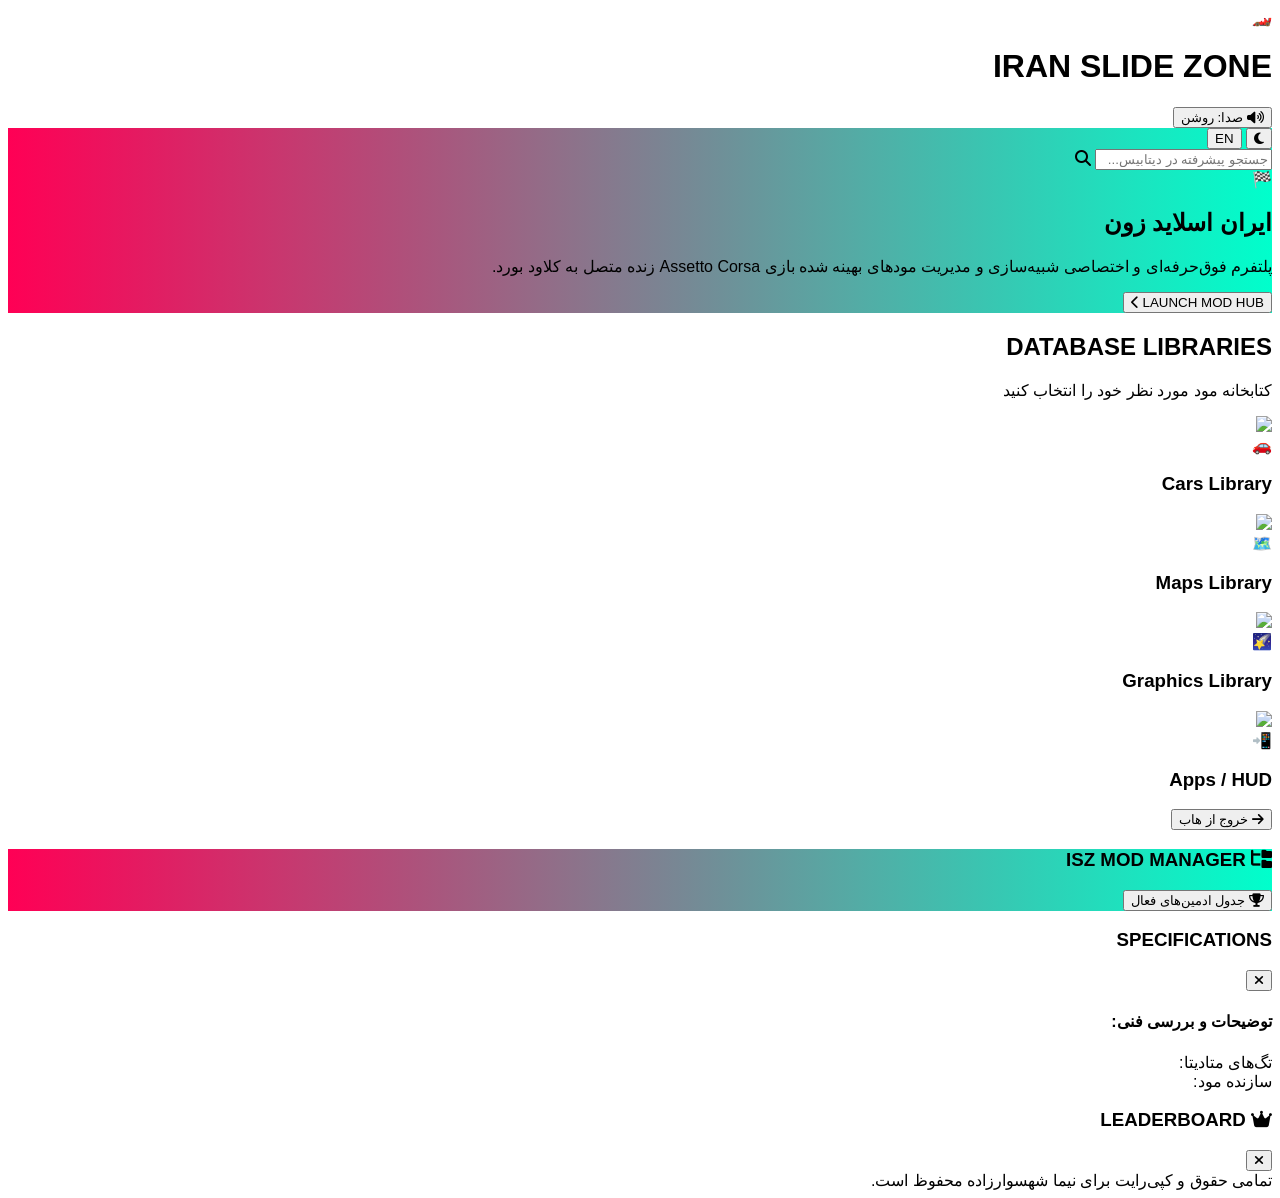
==== index.html @ c4ef74e3 "Update index.html" ====
<!DOCTYPE html>
<html lang="fa" dir="rtl" id="htmlTag">
<head>
    <meta charset="UTF-8">
    <meta name="viewport" content="width=device-width, initial-scale=1.0">
    <title>ایران اسلاید زون | Premium AC Mod Manager</title>
    <script src="https://cdn.tailwindcss.com"></script>
    <link rel="stylesheet" href="https://cdnjs.cloudflare.com/ajax/libs/font-awesome/6.4.0/css/all.min.css">
    <script>
        tailwind.config = {
            darkMode: 'class',
            theme: {
                extend: {
                    colors: {
                        zoneBg: '#06070d',
                        zoneBgLight: '#f8fafc',
                        zoneGlass: 'rgba(18, 20, 36, 0.65)',
                        zoneGlassLight: 'rgba(255, 255, 255, 0.75)',
                        zoneAccent: '#6366f1',
                        zoneGlow: '#818cf8'
                    }
                }
            }
        }
    </script>
    <style>
        @import url('https://v1.fontapi.ir/css/Yekan');
        
        * {
            box-sizing: border-box;
            user-select: none;
            -webkit-user-drag: none;
        }
        
        body { 
            font-family: 'Yekan', 'Segoe UI', sans-serif; 
            transition: background-color 0.4s ease, color 0.4s ease;
        }

        /* انیمیشن لودینگ جریان خطی نئونی گوگل */
        @keyframes neonFlow {
            0% { background-position: 0% 50%; }
            50% { background-position: 100% 50%; }
            100% { background-position: 0% 50%; }
        }

        .neon-line-border {
            position: relative;
            background: linear-gradient(90deg, #ff0055, #00ffcc, #7000ff, #ff0055);
            background-size: 300% 300%;
            animation: neonFlow 6s ease infinite;
        }

        /* اتصال تزیینی عنوان به اسلایدر */
        .hanging-string {
            position: absolute;
            bottom: -16px;
            left: 50%;
            transform: translateX(-50%);
            width: 2px;
            height: 16px;
            background: linear-gradient(to bottom, #6366f1, #00ffcc);
            z-index: 10;
        }

        .card-perspective {
            position: relative;
            width: 100%;
            height: 215px;
            padding: 3px;
            border-radius: 1.5rem;
        }
        
        .neon-card-flow {
            background: linear-gradient(135deg, #ff0055, #00ffcc, #7000ff, #ff0055);
            background-size: 400% 400%;
            animation: neonFlow 8s linear infinite;
        }

        .img-layer {
            position: absolute; inset: 3px; 
            border-radius: 1.3rem; overflow: hidden;
            box-shadow: 0 12px 30px rgba(0,0,0,0.5);
            background: #11121c;
            transition: transform 0.5s cubic-bezier(0.175, 0.885, 0.32, 1.1), opacity 0.4s ease;
        }

        .slanted-swap-out {
            transform: translate(120%, -20%) rotate(14deg) scale(0.88) !important;
            opacity: 0 !important;
        }

        .stagger-card {
            opacity: 0; transform: translateY(25px);
            animation: cardEntrance 0.5s cubic-bezier(0.16, 1, 0.3, 1) forwards;
        }
        @keyframes cardEntrance { to { opacity: 1; transform: translateY(0); } }

        .btn-download-unique {
            background: linear-gradient(135deg, #059669 0%, #10b981 100%);
            box-shadow: 0 4px 15px rgba(16, 185, 129, 0.3);
            transition: all 0.25s ease;
        }
        .btn-download-unique:hover {
            background: linear-gradient(135deg, #10b981 0%, #059669 100%);
            box-shadow: 0 6px 20px rgba(16, 185, 129, 0.5);
        }

        .sidebar-folder {
            backdrop-filter: blur(12px); -webkit-backdrop-filter: blur(12px);
        }

        .submenu-transition {
            max-height: 0; overflow: hidden;
            transition: max-height 0.4s cubic-bezier(0.16, 1, 0.3, 1);
        }
        .submenu-open { max-height: 500px; }

        .custom-scroll::-webkit-scrollbar { width: 3px; }
        .custom-scroll::-webkit-scrollbar-thumb { background: rgba(255,255,255,0.08); border-radius: 10px; }
    </style>
</head>
<body class="min-h-screen flex flex-col justify-between dark:bg-zoneBg bg-zoneBgLight dark:text-gray-100 text-gray-800 transition-colors duration-300">

    <div class="h-[3px] w-full neon-line-border z-50"></div>

    <header id="mainHeader" class="dark:bg-zoneBg/80 bg-white/80 backdrop-blur-xl sticky top-0 z-40 px-6 py-4 hidden border-b dark:border-white/5 border-black/5">
        <div class="max-w-[1600px] mx-auto flex flex-col sm:flex-row justify-between items-center gap-4">
            <div class="flex items-center gap-4">
                <div class="flex items-center gap-2 cursor-pointer" onclick="navigateTo('home')">
                    <span class="text-xl">🏎️</span>
                    <h1 id="headerLogoText" class="text-xs font-black tracking-widest bg-gradient-to-r from-indigo-500 to-purple-500 bg-clip-text text-transparent uppercase">IRAN SLIDE ZONE</h1>
                </div>
                <button id="audioToggleBtn" onclick="toggleMute()" class="text-gray-400 hover:text-gray-600 dark:hover:text-white text-[11px] dark:bg-white/5 bg-black/5 px-2.5 py-1 rounded-lg border dark:border-white/5 border-black/5 transition-all">
                    <i class="fas fa-volume-up ml-1"></i> <span id="lblAudioState">صدا: روشن</span>
                </button>
            </div>
            
            <div class="flex items-center gap-3 w-full sm:w-auto justify-end">
                <div class="p-[1px] rounded-xl neon-line-border">
                    <div class="flex items-center gap-1.5 dark:bg-[#06070d] bg-white p-1 rounded-xl shadow-inner">
                        <button onclick="toggleThemeMode()" id="themeBtn" class="w-8 h-8 rounded-lg flex items-center justify-center text-xs text-amber-400 hover:bg-black/5 dark:hover:bg-white/5 transition-all" title="Toggle Theme">
                            <i class="fas fa-moon"></i>
                        </button>
                        <button onclick="toggleLanguage()" id="langBtn" class="px-2.5 h-8 rounded-lg flex items-center justify-center text-[10px] font-black text-indigo-500 hover:bg-black/5 dark:hover:bg-white/5 transition-all" title="Change Language">
                            EN
                        </button>
                    </div>
                </div>
                <div class="relative w-full sm:w-72 p-[1px] rounded-xl neon-line-border">
                    <input type="text" id="searchBar" placeholder="جستجو پیشرفته در دیتابیس..." class="w-full dark:bg-[#06070d] bg-white rounded-xl px-4 py-2 pr-10 text-xs dark:text-white text-gray-900 focus:outline-none transition-all">
                    <i class="fas fa-search absolute left-3 top-3 text-gray-400 text-xs"></i>
                </div>
            </div>
        </div>
    </header>

    <section id="welcomePage" class="flex-1 flex flex-col items-center justify-center text-center px-4 py-12 hidden">
        <div class="max-w-xl p-[2px] rounded-3xl neon-line-border">
            <div class="dark:bg-zoneBg bg-white p-12 rounded-3xl shadow-2xl backdrop-blur-2xl">
                <span class="text-5xl inline-block mb-4">🏁</span>
                <h2 id="welcomeTitle" class="text-2xl font-black mb-3">ایران اسلاید زون</h2>
                <p id="welcomeDesc" class="text-gray-400 dark:text-gray-400 text-xs leading-relaxed mb-8 font-medium">پلتفرم فوق‌حرفه‌ای و اختصاصی شبیه‌سازی و مدیریت مودهای بهینه شده بازی Assetto Corsa زنده متصل به کلاود بورد.</p>
                <button onclick="navigateTo('categories')" id="welcomeBtn" class="btn-launch text-white font-black px-12 py-4 rounded-xl text-xs tracking-wider transition-all">
                    LAUNCH MOD HUB <i class="fas fa-chevron-left mr-2"></i>
                </button>
            </div>
        </div>
    </section>

    <section id="categoriesPage" class="max-w-6xl w-full mx-auto px-4 py-16 hidden">
        <h2 id="catPageTitle" class="text-lg font-black text-center mb-1">DATABASE LIBRARIES</h2>
        <p id="catPageSub" class="text-center text-[10px] text-gray-400 mb-10 uppercase tracking-widest">کتابخانه مود مورد نظر خود را انتخاب کنید</p>
        <div class="grid grid-cols-2 sm:grid-cols-3 md:grid-cols-4 lg:grid-cols-7 gap-4" id="categoriesMenuGrid"></div>
        <div class="text-center mt-10">
            <button onclick="navigateTo('home')" id="exitHubBtn" class="text-xs text-gray-400 hover:text-gray-600 dark:hover:text-white transition-all"><i class="fas fa-arrow-right ml-1"></i> خروج از هاب</button>
        </div>
    </section>

    <section id="galleryPage" class="max-w-[1600px] w-full mx-auto px-6 py-6 hidden flex-1 flex flex-col md:flex-row gap-8">
        <div class="w-full md:w-72 p-[1px] rounded-3xl neon-line-border h-auto md:h-[calc(100vh-140px)] sticky top-24">
            <aside class="w-full h-full dark:bg-zoneBg bg-white rounded-3xl p-5 overflow-y-auto custom-scroll flex flex-col justify-between gap-4 backdrop-blur-2xl shadow-sm">
                <div class="flex flex-col gap-2">
                    <h3 class="text-[10px] font-black text-gray-400 mb-2 pb-2.5 border-b dark:border-white/5 border-black/5 flex items-center gap-2 uppercase tracking-widest">
                        <i class="fas fa-folder-tree text-zoneGlow text-xs"></i> ISZ MOD MANAGER
                    </h3>
                    <div id="explorerTree" class="flex flex-col gap-1.5"></div>
                </div>
                <div class="pt-3 border-t dark:border-white/5 border-black/5">
                    <button onclick="openLeaderboard()" id="sideLeaderboardBtn" class="w-full py-3 bg-gradient-to-r from-amber-500/10 to-orange-500/10 text-amber-500 dark:text-amber-400 border border-amber-500/20 rounded-xl text-xs font-bold transition-all flex items-center justify-center gap-2 shadow-sm">
                        <i class="fas fa-trophy text-xs animate-bounce"></i> <span>جدول ادمین‌های فعال</span>
                    </button>
                </div>
            </aside>
        </div>

        <main class="flex-1">
            <div id="modsGrid" class="grid grid-cols-1 md:grid-cols-2 xl:grid-cols-3 gap-y-20 gap-x-6 pt-12"></div>
        </main>
    </section>

    <div id="infoModal" class="fixed inset-0 bg-black/80 backdrop-blur-md z-50 flex items-center justify-center p-4 hidden" onclick="closeInfoModal()">
        <div class="dark:bg-[#11121c] bg-white border dark:border-white/10 border-black/10 rounded-3xl max-w-md w-full overflow-hidden shadow-2xl scale-95 transition-all duration-300" id="infoModalContainer" onclick="event.stopPropagation()">
            <div class="p-4 border-b dark:border-white/5 border-black/5 flex justify-between items-center dark:bg-[#06070d] bg-gray-50">
                <h3 id="infoModalTitle" class="font-black text-xs">SPECIFICATIONS</h3>
                <button onclick="closeInfoModal()" class="text-gray-400 hover:text-gray-600 dark:hover:text-white text-base"><i class="fas fa-times"></i></button>
            </div>
            <div class="p-6 space-y-4 text-xs">
                <div>
                    <h4 id="modalDescTitle" class="text-gray-400 font-bold mb-1.5">توضیحات و بررسی فنی:</h4>
                    <p id="infoModalDesc" class="dark:text-gray-300 text-gray-700 leading-relaxed text-justify dark:bg-[#06070d] bg-gray-50 p-4 rounded-xl border dark:border-white/5 border-black/5"></p>
                </div>
                <div class="flex items-center gap-2 flex-wrap">
                    <span id="modalTagsTitle" class="text-gray-400 font-bold">تگ‌های متادیتا:</span>
                    <div id="infoModalTags" class="flex flex-wrap gap-1"></div>
                </div>
                <div class="flex items-center justify-between border-t dark:border-white/5 border-black/5 pt-4 text-[11px]">
                    <div class="flex items-center gap-2">
                        <span class="text-gray-500"><span id="modalDevTitle">سازنده مود</span>: <strong id="infoModalDeveloper" class="dark:text-white text-gray-900"></strong></span>
                    </div>
                    <span id="infoModalCategory" class="text-zoneGlow font-black bg-zoneAccent/10 px-2.5 py-1 rounded-md uppercase border border-zoneAccent/20"></span>
                </div>
            </div>
        </div>
    </div>

    <div id="leaderboardModal" class="fixed inset-0 bg-black/80 backdrop-blur-md z-50 flex items-center justify-center p-4 hidden" onclick="closeLeaderboard()">
        <div class="dark:bg-[#11121c] bg-white border dark:border-amber-500/20 border-amber-500/30 rounded-3xl max-w-sm w-full overflow-hidden shadow-2xl scale-95 transition-all duration-300" id="leaderboardContainer" onclick="event.stopPropagation()">
            <div class="p-4 border-b dark:border-white/5 border-black/5 flex justify-between items-center dark:bg-[#06070d] bg-gray-50">
                <h3 class="font-black text-xs text-amber-500 flex items-center gap-2 uppercase tracking-wider"><i class="fas fa-crown text-xs"></i> LEADERBOARD</h3>
                <button onclick="closeLeaderboard()" class="text-gray-400 hover:text-gray-600 dark:hover:text-white text-base"><i class="fas fa-times"></i></button>
            </div>
            <div class="p-6 space-y-3 max-h-[450px] overflow-y-auto custom-scroll" id="leaderboardList"></div>
        </div>
    </div>

    <footer id="mainFooter" class="border-t dark:border-white/5 border-black/5 dark:bg-[#06070d] bg-gray-100 py-4 text-center text-xs text-gray-400 dark:text-gray-500 font-bold tracking-wide transition-colors">
        تمامی حقوق و کپی‌رایت برای نیما شهسوارزاده محفوظ است.
    </footer>

    <script src="app.js"></script>
</body>
</html>
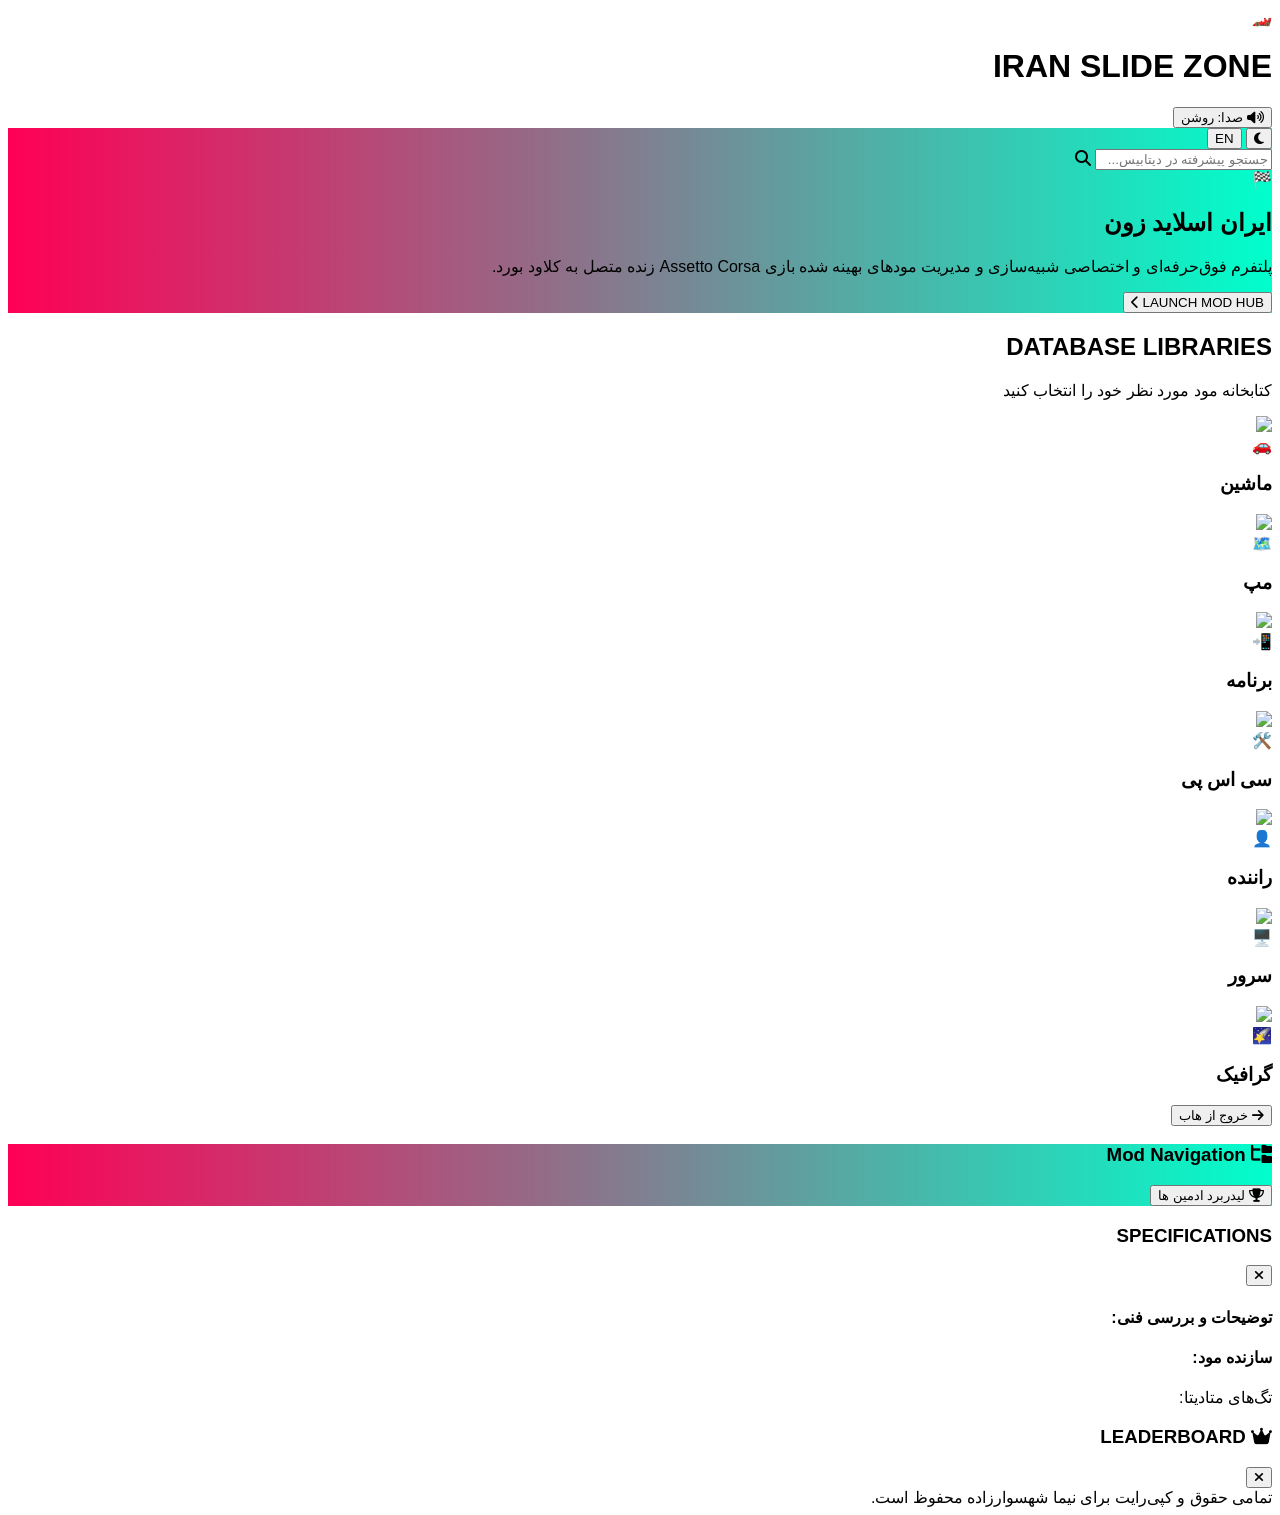
==== commit 1e21ac19: "Refactor CSS animations and update HTML structure" ====
--- a/index.html
+++ b/index.html
@@ -37,7 +37,7 @@
             transition: background-color 0.4s ease, color 0.4s ease;
         }
 
-        /* انیمیشن لودینگ جریان خطی نئونی گوگل */
+        /* انیمیشن جریان خطی نئونی لودینگ گوگل */
         @keyframes neonFlow {
             0% { background-position: 0% 50%; }
             50% { background-position: 100% 50%; }
@@ -48,10 +48,10 @@
             position: relative;
             background: linear-gradient(90deg, #ff0055, #00ffcc, #7000ff, #ff0055);
             background-size: 300% 300%;
-            animation: neonFlow 6s ease infinite;
-        }
-
-        /* اتصال تزیینی عنوان به اسلایدر */
+            animation: neonFlow 5s linear infinite;
+        }
+
+        /* طناب/نخ فانتزی متصل کننده باکس عنوان */
         .hanging-string {
             position: absolute;
             bottom: -16px;
@@ -67,19 +67,19 @@
             position: relative;
             width: 100%;
             height: 215px;
-            padding: 3px;
+            padding: 2px;
             border-radius: 1.5rem;
         }
         
         .neon-card-flow {
             background: linear-gradient(135deg, #ff0055, #00ffcc, #7000ff, #ff0055);
             background-size: 400% 400%;
-            animation: neonFlow 8s linear infinite;
+            animation: neonFlow 7s linear infinite;
         }
 
         .img-layer {
-            position: absolute; inset: 3px; 
-            border-radius: 1.3rem; overflow: hidden;
+            position: absolute; inset: 2px; 
+            border-radius: 1.4rem; overflow: hidden;
             box-shadow: 0 12px 30px rgba(0,0,0,0.5);
             background: #11121c;
             transition: transform 0.5s cubic-bezier(0.175, 0.885, 0.32, 1.1), opacity 0.4s ease;
@@ -98,21 +98,17 @@
 
         .btn-download-unique {
             background: linear-gradient(135deg, #059669 0%, #10b981 100%);
-            box-shadow: 0 4px 15px rgba(16, 185, 129, 0.3);
+            box-shadow: 0 4px 15px rgba(16, 185, 129, 0.25);
             transition: all 0.25s ease;
         }
         .btn-download-unique:hover {
             background: linear-gradient(135deg, #10b981 0%, #059669 100%);
-            box-shadow: 0 6px 20px rgba(16, 185, 129, 0.5);
-        }
-
-        .sidebar-folder {
-            backdrop-filter: blur(12px); -webkit-backdrop-filter: blur(12px);
+            box-shadow: 0 6px 20px rgba(16, 185, 129, 0.4);
         }
 
         .submenu-transition {
             max-height: 0; overflow: hidden;
-            transition: max-height 0.4s cubic-bezier(0.16, 1, 0.3, 1);
+            transition: max-height 0.35s cubic-bezier(0.4, 0, 0.2, 1);
         }
         .submenu-open { max-height: 500px; }
 
@@ -139,14 +135,15 @@
             <div class="flex items-center gap-3 w-full sm:w-auto justify-end">
                 <div class="p-[1px] rounded-xl neon-line-border">
                     <div class="flex items-center gap-1.5 dark:bg-[#06070d] bg-white p-1 rounded-xl shadow-inner">
-                        <button onclick="toggleThemeMode()" id="themeBtn" class="w-8 h-8 rounded-lg flex items-center justify-center text-xs text-amber-400 hover:bg-black/5 dark:hover:bg-white/5 transition-all" title="Toggle Theme">
+                        <button onclick="toggleThemeMode()" id="themeBtn" class="w-8 h-8 rounded-lg flex items-center justify-center text-xs text-amber-400 hover:bg-white/5 transition-all">
                             <i class="fas fa-moon"></i>
                         </button>
-                        <button onclick="toggleLanguage()" id="langBtn" class="px-2.5 h-8 rounded-lg flex items-center justify-center text-[10px] font-black text-indigo-500 hover:bg-black/5 dark:hover:bg-white/5 transition-all" title="Change Language">
+                        <button onclick="toggleLanguage()" id="langBtn" class="px-2.5 h-8 rounded-lg flex items-center justify-center text-[10px] font-black text-indigo-500 hover:bg-white/5 transition-all">
                             EN
                         </button>
                     </div>
                 </div>
+                
                 <div class="relative w-full sm:w-72 p-[1px] rounded-xl neon-line-border">
                     <input type="text" id="searchBar" placeholder="جستجو پیشرفته در دیتابیس..." class="w-full dark:bg-[#06070d] bg-white rounded-xl px-4 py-2 pr-10 text-xs dark:text-white text-gray-900 focus:outline-none transition-all">
                     <i class="fas fa-search absolute left-3 top-3 text-gray-400 text-xs"></i>
@@ -171,8 +168,8 @@
     <section id="categoriesPage" class="max-w-6xl w-full mx-auto px-4 py-16 hidden">
         <h2 id="catPageTitle" class="text-lg font-black text-center mb-1">DATABASE LIBRARIES</h2>
         <p id="catPageSub" class="text-center text-[10px] text-gray-400 mb-10 uppercase tracking-widest">کتابخانه مود مورد نظر خود را انتخاب کنید</p>
-        <div class="grid grid-cols-2 sm:grid-cols-3 md:grid-cols-4 lg:grid-cols-7 gap-4" id="categoriesMenuGrid"></div>
-        <div class="text-center mt-10">
+        <div class="grid grid-cols-1 sm:grid-cols-2 md:grid-cols-3 lg:grid-cols-4 gap-5" id="categoriesMenuGrid"></div>
+        <div class="text-center mt-12">
             <button onclick="navigateTo('home')" id="exitHubBtn" class="text-xs text-gray-400 hover:text-gray-600 dark:hover:text-white transition-all"><i class="fas fa-arrow-right ml-1"></i> خروج از هاب</button>
         </div>
     </section>
@@ -182,20 +179,20 @@
             <aside class="w-full h-full dark:bg-zoneBg bg-white rounded-3xl p-5 overflow-y-auto custom-scroll flex flex-col justify-between gap-4 backdrop-blur-2xl shadow-sm">
                 <div class="flex flex-col gap-2">
                     <h3 class="text-[10px] font-black text-gray-400 mb-2 pb-2.5 border-b dark:border-white/5 border-black/5 flex items-center gap-2 uppercase tracking-widest">
-                        <i class="fas fa-folder-tree text-zoneGlow text-xs"></i> ISZ MOD MANAGER
+                        <i class="fas fa-folder-tree text-zoneGlow text-xs"></i> Mod Navigation
                     </h3>
                     <div id="explorerTree" class="flex flex-col gap-1.5"></div>
                 </div>
                 <div class="pt-3 border-t dark:border-white/5 border-black/5">
                     <button onclick="openLeaderboard()" id="sideLeaderboardBtn" class="w-full py-3 bg-gradient-to-r from-amber-500/10 to-orange-500/10 text-amber-500 dark:text-amber-400 border border-amber-500/20 rounded-xl text-xs font-bold transition-all flex items-center justify-center gap-2 shadow-sm">
-                        <i class="fas fa-trophy text-xs animate-bounce"></i> <span>جدول ادمین‌های فعال</span>
+                        <i class="fas fa-trophy text-xs animate-bounce"></i> <span>لیدربرد ادمین ها</span>
                     </button>
                 </div>
             </aside>
         </div>
 
         <main class="flex-1">
-            <div id="modsGrid" class="grid grid-cols-1 md:grid-cols-2 xl:grid-cols-3 gap-y-20 gap-x-6 pt-12"></div>
+            <div id="modsGrid" class="grid grid-cols-1 md:grid-cols-2 xl:grid-cols-3 gap-y-24 gap-x-6 pt-12"></div>
         </main>
     </section>
 
@@ -210,14 +207,15 @@
                     <h4 id="modalDescTitle" class="text-gray-400 font-bold mb-1.5">توضیحات و بررسی فنی:</h4>
                     <p id="infoModalDesc" class="dark:text-gray-300 text-gray-700 leading-relaxed text-justify dark:bg-[#06070d] bg-gray-50 p-4 rounded-xl border dark:border-white/5 border-black/5"></p>
                 </div>
-                <div class="flex items-center gap-2 flex-wrap">
+                <div>
+                    <h4 id="modalDevTitle" class="text-gray-400 font-bold mb-1">سازنده مود:</h4>
+                    <p id="infoModalCreator" class="dark:text-white text-gray-900 font-bold text-sm bg-indigo-500/5 p-2 rounded-lg border border-indigo-500/10 inline-block"></p>
+                </div>
+                <div class="flex items-center gap-2 flex-wrap pt-2">
                     <span id="modalTagsTitle" class="text-gray-400 font-bold">تگ‌های متادیتا:</span>
                     <div id="infoModalTags" class="flex flex-wrap gap-1"></div>
                 </div>
-                <div class="flex items-center justify-between border-t dark:border-white/5 border-black/5 pt-4 text-[11px]">
-                    <div class="flex items-center gap-2">
-                        <span class="text-gray-500"><span id="modalDevTitle">سازنده مود</span>: <strong id="infoModalDeveloper" class="dark:text-white text-gray-900"></strong></span>
-                    </div>
+                <div class="flex items-center justify-end border-t dark:border-white/5 border-black/5 pt-4 text-[11px]">
                     <span id="infoModalCategory" class="text-zoneGlow font-black bg-zoneAccent/10 px-2.5 py-1 rounded-md uppercase border border-zoneAccent/20"></span>
                 </div>
             </div>
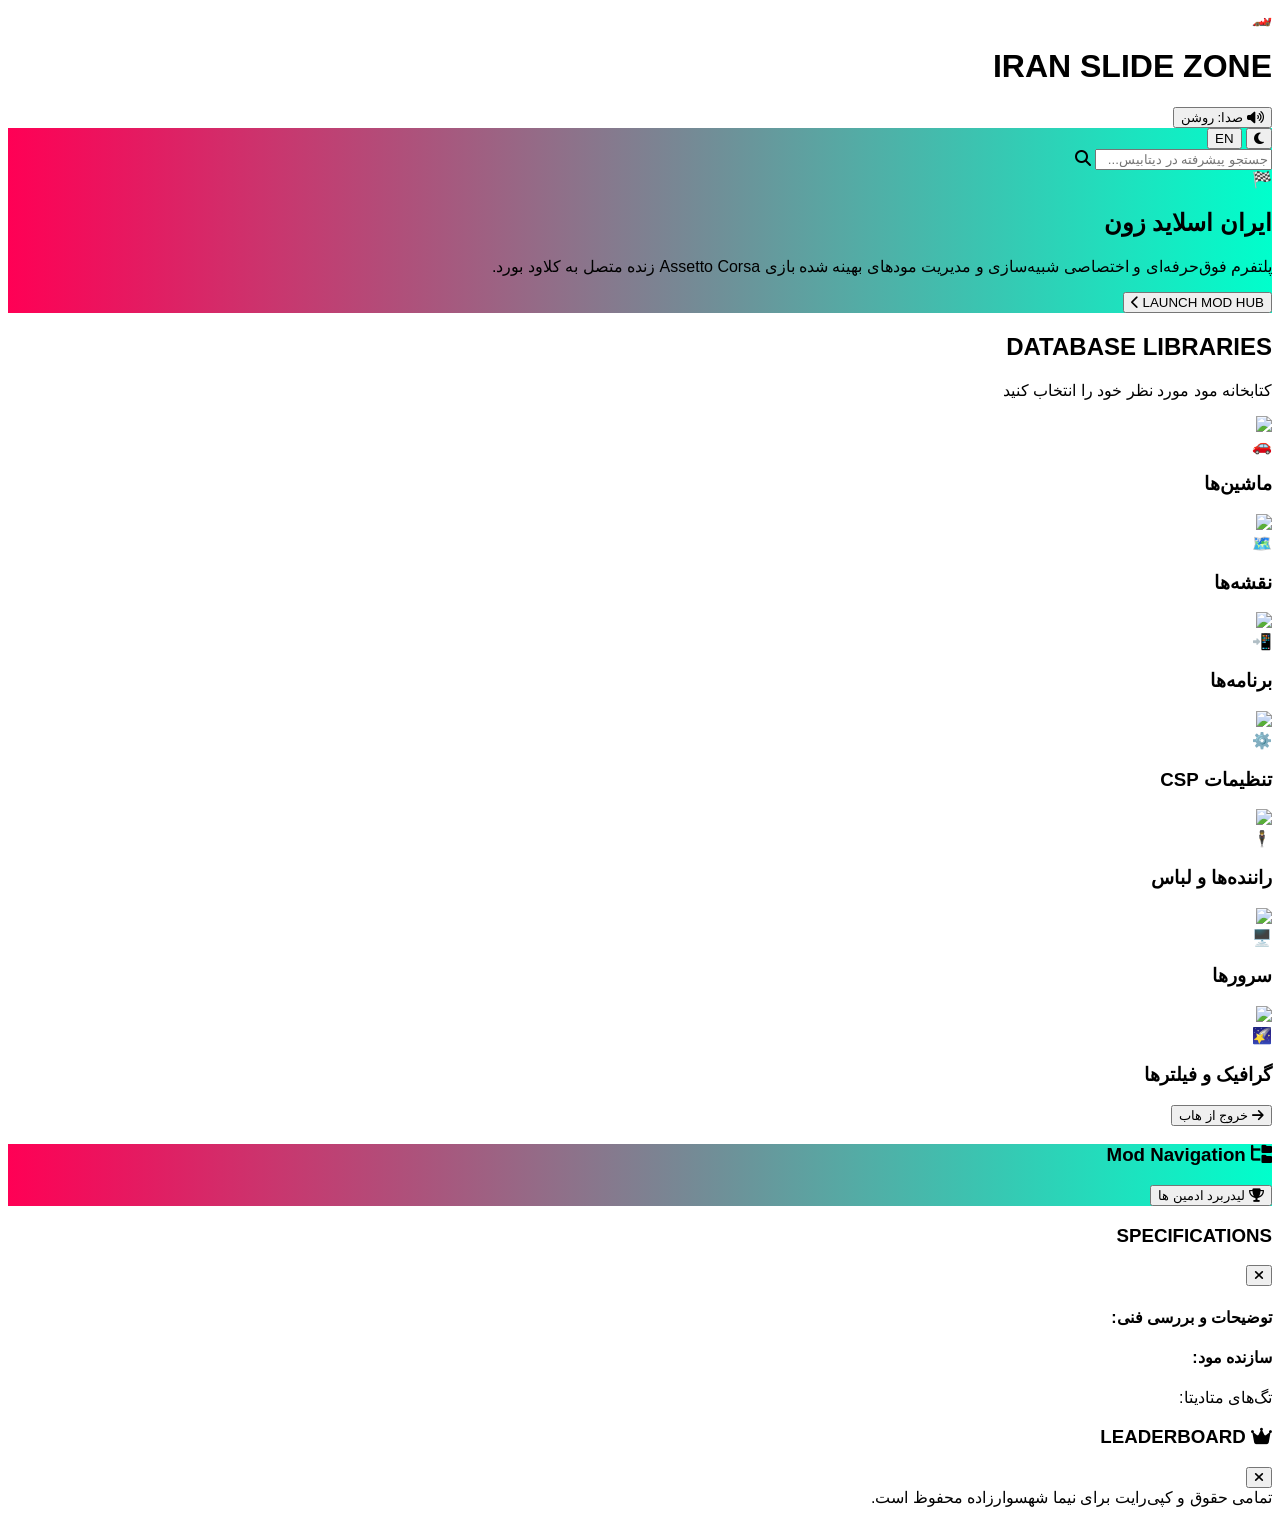
==== commit 87747293: "Update title and comment in index.html" ====
--- a/index.html
+++ b/index.html
@@ -3,7 +3,7 @@
 <head>
     <meta charset="UTF-8">
     <meta name="viewport" content="width=device-width, initial-scale=1.0">
-    <title>ایران اسلاید زون | Premium AC Mod Manager</title>
+    <title>ایران اسلاید زون | Iran Slide Zone</title>
     <script src="https://cdn.tailwindcss.com"></script>
     <link rel="stylesheet" href="https://cdnjs.cloudflare.com/ajax/libs/font-awesome/6.4.0/css/all.min.css">
     <script>
@@ -51,7 +51,7 @@
             animation: neonFlow 5s linear infinite;
         }
 
-        /* طناب/نخ فانتزی متصل کننده باکس عنوان */
+        /* طناب متصل کننده باکس عنوان */
         .hanging-string {
             position: absolute;
             bottom: -16px;
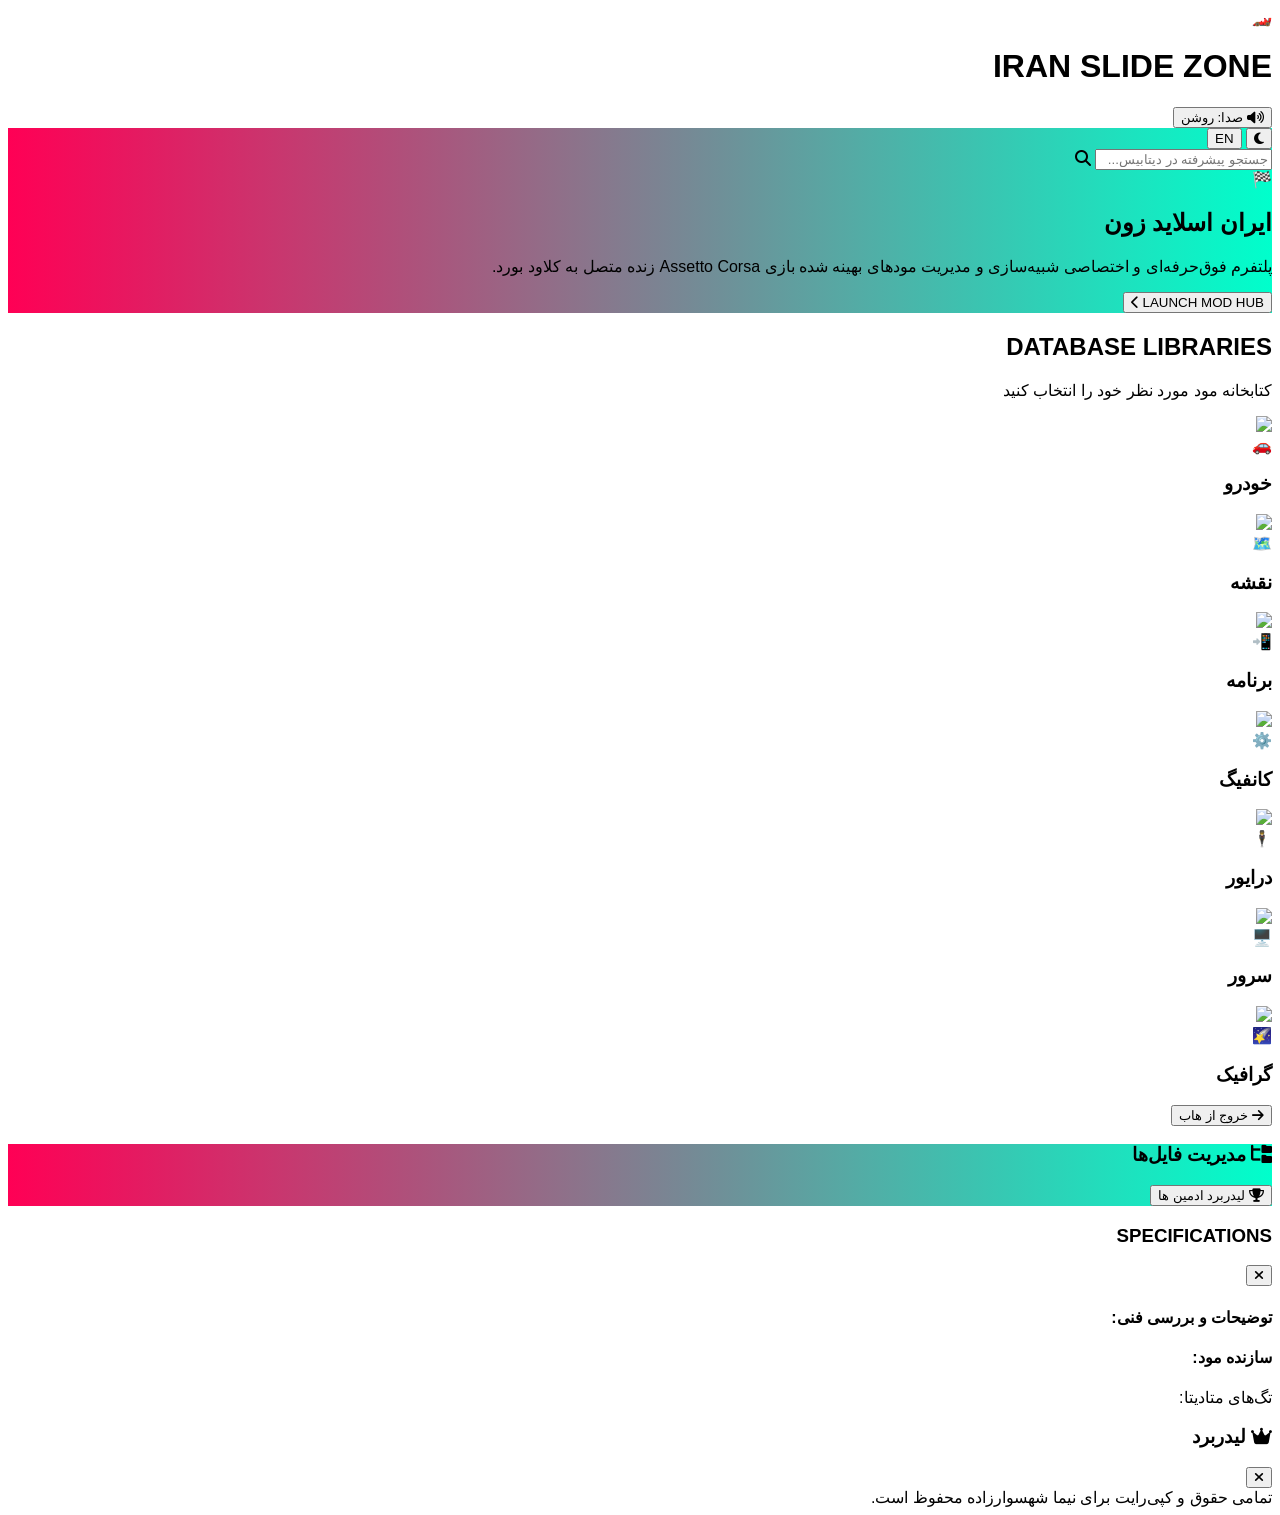
==== commit 4557b037: "Update index.html" ====
--- a/index.html
+++ b/index.html
@@ -34,10 +34,9 @@
         
         body { 
             font-family: 'Yekan', 'Segoe UI', sans-serif; 
-            transition: background-color 0.4s ease, color 0.4s ease;
-        }
-
-        /* انیمیشن جریان خطی نئونی لودینگ گوگل */
+            transition: background-color 0.3s ease, color 0.3s ease;
+        }
+
         @keyframes neonFlow {
             0% { background-position: 0% 50%; }
             50% { background-position: 100% 50%; }
@@ -51,7 +50,6 @@
             animation: neonFlow 5s linear infinite;
         }
 
-        /* طناب متصل کننده باکس عنوان */
         .hanging-string {
             position: absolute;
             bottom: -16px;
@@ -66,51 +64,61 @@
         .card-perspective {
             position: relative;
             width: 100%;
-            height: 215px;
+            height: 210px;
             padding: 2px;
             border-radius: 1.5rem;
+            will-change: transform;
         }
         
         .neon-card-flow {
             background: linear-gradient(135deg, #ff0055, #00ffcc, #7000ff, #ff0055);
             background-size: 400% 400%;
-            animation: neonFlow 7s linear infinite;
+            animation: neonFlow 8s linear infinite;
         }
 
         .img-layer {
             position: absolute; inset: 2px; 
             border-radius: 1.4rem; overflow: hidden;
-            box-shadow: 0 12px 30px rgba(0,0,0,0.5);
+            box-shadow: 0 8px 25px rgba(0,0,0,0.4);
             background: #11121c;
-            transition: transform 0.5s cubic-bezier(0.175, 0.885, 0.32, 1.1), opacity 0.4s ease;
+            transition: transform 0.4s cubic-bezier(0.25, 1, 0.5, 1), opacity 0.3s ease;
+            will-change: transform, opacity;
         }
 
         .slanted-swap-out {
-            transform: translate(120%, -20%) rotate(14deg) scale(0.88) !important;
+            transform: translate(115%, -15%) rotate(12deg) scale(0.9) !important;
             opacity: 0 !important;
         }
 
         .stagger-card {
-            opacity: 0; transform: translateY(25px);
-            animation: cardEntrance 0.5s cubic-bezier(0.16, 1, 0.3, 1) forwards;
+            opacity: 0; transform: translateY(15px);
+            animation: cardEntrance 0.4s ease-out forwards;
         }
         @keyframes cardEntrance { to { opacity: 1; transform: translateY(0); } }
 
-        .btn-download-unique {
-            background: linear-gradient(135deg, #059669 0%, #10b981 100%);
-            box-shadow: 0 4px 15px rgba(16, 185, 129, 0.25);
-            transition: all 0.25s ease;
-        }
-        .btn-download-unique:hover {
-            background: linear-gradient(135deg, #10b981 0%, #059669 100%);
-            box-shadow: 0 6px 20px rgba(16, 185, 129, 0.4);
+        @keyframes darkRGBWave {
+            0% { background-position: 0% 50%; }
+            50% { background-position: 100% 50%; }
+            100% { background-position: 0% 50%; }
+        }
+
+        .btn-download-rgb {
+            background: linear-gradient(90deg, #1e1b4b, #2e1065, #031e1a, #1a0c2e, #1e1b4b);
+            background-size: 300% 300%;
+            animation: darkRGBWave 6s ease infinite;
+            border: 1px solid rgba(255, 255, 255, 0.1);
+            transition: all 0.2s ease;
+        }
+        .btn-download-rgb:hover {
+            border: 1px solid rgba(255, 255, 255, 0.25);
+            box-shadow: 0 0 12px rgba(99, 102, 241, 0.35);
         }
 
         .submenu-transition {
             max-height: 0; overflow: hidden;
-            transition: max-height 0.35s cubic-bezier(0.4, 0, 0.2, 1);
-        }
-        .submenu-open { max-height: 500px; }
+            transition: max-height 0.3s cubic-bezier(0.4, 0, 0.2, 1);
+        }
+        .submenu-open { max-height: 400px; }
 
         .custom-scroll::-webkit-scrollbar { width: 3px; }
         .custom-scroll::-webkit-scrollbar-thumb { background: rgba(255,255,255,0.08); border-radius: 10px; }
@@ -120,71 +128,71 @@
 
     <div class="h-[3px] w-full neon-line-border z-50"></div>
 
-    <header id="mainHeader" class="dark:bg-zoneBg/80 bg-white/80 backdrop-blur-xl sticky top-0 z-40 px-6 py-4 hidden border-b dark:border-white/5 border-black/5">
-        <div class="max-w-[1600px] mx-auto flex flex-col sm:flex-row justify-between items-center gap-4">
-            <div class="flex items-center gap-4">
+    <header id="mainHeader" class="dark:bg-zoneBg/80 bg-white/80 backdrop-blur-xl sticky top-0 z-40 px-4 py-3.5 hidden border-b dark:border-white/5 border-black/5">
+        <div class="max-w-[1600px] mx-auto flex flex-col md:flex-row justify-between items-center gap-3">
+            <div class="flex items-center justify-between w-full md:w-auto gap-4">
                 <div class="flex items-center gap-2 cursor-pointer" onclick="navigateTo('home')">
-                    <span class="text-xl">🏎️</span>
+                    <span class="text-lg">🏎️</span>
                     <h1 id="headerLogoText" class="text-xs font-black tracking-widest bg-gradient-to-r from-indigo-500 to-purple-500 bg-clip-text text-transparent uppercase">IRAN SLIDE ZONE</h1>
                 </div>
-                <button id="audioToggleBtn" onclick="toggleMute()" class="text-gray-400 hover:text-gray-600 dark:hover:text-white text-[11px] dark:bg-white/5 bg-black/5 px-2.5 py-1 rounded-lg border dark:border-white/5 border-black/5 transition-all">
+                <button id="audioToggleBtn" onclick="toggleMute()" class="text-gray-400 hover:text-gray-600 dark:hover:text-white text-[10px] dark:bg-white/5 bg-black/5 px-2.5 py-1 rounded-lg border dark:border-white/5 border-black/5 transition-all">
                     <i class="fas fa-volume-up ml-1"></i> <span id="lblAudioState">صدا: روشن</span>
                 </button>
             </div>
             
-            <div class="flex items-center gap-3 w-full sm:w-auto justify-end">
-                <div class="p-[1px] rounded-xl neon-line-border">
-                    <div class="flex items-center gap-1.5 dark:bg-[#06070d] bg-white p-1 rounded-xl shadow-inner">
-                        <button onclick="toggleThemeMode()" id="themeBtn" class="w-8 h-8 rounded-lg flex items-center justify-center text-xs text-amber-400 hover:bg-white/5 transition-all">
+            <div class="flex items-center gap-3 w-full md:w-auto justify-end">
+                <div class="p-[1px] rounded-xl neon-line-border shrink-0">
+                    <div class="flex items-center gap-1 dark:bg-[#06070d] bg-white p-0.5 rounded-xl">
+                        <button onclick="toggleThemeMode()" id="themeBtn" class="w-8 h-8 rounded-lg flex items-center justify-center text-xs text-amber-400 hover:bg-black/5 dark:hover:bg-white/5 transition-all">
                             <i class="fas fa-moon"></i>
                         </button>
-                        <button onclick="toggleLanguage()" id="langBtn" class="px-2.5 h-8 rounded-lg flex items-center justify-center text-[10px] font-black text-indigo-500 hover:bg-white/5 transition-all">
+                        <button onclick="toggleLanguage()" id="langBtn" class="px-2.5 h-8 rounded-lg flex items-center justify-center text-[10px] font-black text-indigo-500 hover:bg-black/5 dark:hover:bg-white/5 transition-all">
                             EN
                         </button>
                     </div>
                 </div>
                 
-                <div class="relative w-full sm:w-72 p-[1px] rounded-xl neon-line-border">
-                    <input type="text" id="searchBar" placeholder="جستجو پیشرفته در دیتابیس..." class="w-full dark:bg-[#06070d] bg-white rounded-xl px-4 py-2 pr-10 text-xs dark:text-white text-gray-900 focus:outline-none transition-all">
-                    <i class="fas fa-search absolute left-3 top-3 text-gray-400 text-xs"></i>
+                <div class="relative w-full md:w-64 p-[1px] rounded-xl neon-line-border">
+                    <input type="text" id="searchBar" placeholder="جستجو پیشرفته در دیتابیس..." class="w-full dark:bg-[#06070d] bg-white rounded-xl px-4 py-1.5 pr-10 text-xs dark:text-white text-gray-900 focus:outline-none transition-all">
+                    <i class="fas fa-search absolute left-3 top-2.5 text-gray-400 text-xs"></i>
                 </div>
             </div>
         </div>
     </header>
 
-    <section id="welcomePage" class="flex-1 flex flex-col items-center justify-center text-center px-4 py-12 hidden">
-        <div class="max-w-xl p-[2px] rounded-3xl neon-line-border">
-            <div class="dark:bg-zoneBg bg-white p-12 rounded-3xl shadow-2xl backdrop-blur-2xl">
-                <span class="text-5xl inline-block mb-4">🏁</span>
-                <h2 id="welcomeTitle" class="text-2xl font-black mb-3">ایران اسلاید زون</h2>
-                <p id="welcomeDesc" class="text-gray-400 dark:text-gray-400 text-xs leading-relaxed mb-8 font-medium">پلتفرم فوق‌حرفه‌ای و اختصاصی شبیه‌سازی و مدیریت مودهای بهینه شده بازی Assetto Corsa زنده متصل به کلاود بورد.</p>
-                <button onclick="navigateTo('categories')" id="welcomeBtn" class="btn-launch text-white font-black px-12 py-4 rounded-xl text-xs tracking-wider transition-all">
+    <section id="welcomePage" class="flex-1 flex items-center justify-center text-center px-4 py-8 hidden">
+        <div class="w-full max-w-md p-[2px] rounded-3xl neon-line-border">
+            <div class="dark:bg-zoneBg bg-white p-8 md:p-12 rounded-3xl shadow-2xl backdrop-blur-2xl">
+                <span class="text-4xl inline-block mb-4">🏁</span>
+                <h2 id="welcomeTitle" class="text-xl font-black mb-3">ایران اسلاید زون</h2>
+                <p id="welcomeDesc" class="text-gray-400 dark:text-gray-400 text-xs leading-relaxed mb-6 font-medium">پلتفرم فوق‌حرفه‌ای و اختصاصی شبیه‌سازی و مدیریت مودهای بهینه شده بازی Assetto Corsa زنده متصل به کلاود بورد.</p>
+                <button onclick="navigateTo('categories')" id="welcomeBtn" class="w-full text-white font-black py-3.5 rounded-xl text-xs tracking-wider transition-all bg-gradient-to-r from-indigo-600 to-purple-600 hover:shadow-lg hover:shadow-indigo-500/20 active:scale-[0.99]">
                     LAUNCH MOD HUB <i class="fas fa-chevron-left mr-2"></i>
                 </button>
             </div>
         </div>
     </section>
 
-    <section id="categoriesPage" class="max-w-6xl w-full mx-auto px-4 py-16 hidden">
-        <h2 id="catPageTitle" class="text-lg font-black text-center mb-1">DATABASE LIBRARIES</h2>
-        <p id="catPageSub" class="text-center text-[10px] text-gray-400 mb-10 uppercase tracking-widest">کتابخانه مود مورد نظر خود را انتخاب کنید</p>
-        <div class="grid grid-cols-1 sm:grid-cols-2 md:grid-cols-3 lg:grid-cols-4 gap-5" id="categoriesMenuGrid"></div>
-        <div class="text-center mt-12">
+    <section id="categoriesPage" class="max-w-6xl w-full mx-auto px-4 py-10 hidden">
+        <h2 id="catPageTitle" class="text-base font-black text-center mb-1">DATABASE LIBRARIES</h2>
+        <p id="catPageSub" class="text-center text-[9px] text-gray-400 mb-8 uppercase tracking-widest">کتابخانه مود مورد نظر خود را انتخاب کنید</p>
+        <div class="grid grid-cols-2 sm:grid-cols-2 md:grid-cols-3 lg:grid-cols-4 gap-4" id="categoriesMenuGrid"></div>
+        <div class="text-center mt-10">
             <button onclick="navigateTo('home')" id="exitHubBtn" class="text-xs text-gray-400 hover:text-gray-600 dark:hover:text-white transition-all"><i class="fas fa-arrow-right ml-1"></i> خروج از هاب</button>
         </div>
     </section>
 
-    <section id="galleryPage" class="max-w-[1600px] w-full mx-auto px-6 py-6 hidden flex-1 flex flex-col md:flex-row gap-8">
-        <div class="w-full md:w-72 p-[1px] rounded-3xl neon-line-border h-auto md:h-[calc(100vh-140px)] sticky top-24">
-            <aside class="w-full h-full dark:bg-zoneBg bg-white rounded-3xl p-5 overflow-y-auto custom-scroll flex flex-col justify-between gap-4 backdrop-blur-2xl shadow-sm">
+    <section id="galleryPage" class="max-w-[1600px] w-full mx-auto px-4 md:px-6 py-6 hidden flex-1 flex flex-col lg:flex-row gap-6">
+        <div class="w-full lg:w-64 p-[1px] rounded-3xl neon-line-border lg:h-[calc(100vh-120px)] lg:sticky lg:top-24 shrink-0">
+            <aside class="w-full h-full dark:bg-zoneBg bg-white rounded-3xl p-4 overflow-y-auto custom-scroll flex flex-col justify-between gap-4 backdrop-blur-2xl shadow-sm">
                 <div class="flex flex-col gap-2">
-                    <h3 class="text-[10px] font-black text-gray-400 mb-2 pb-2.5 border-b dark:border-white/5 border-black/5 flex items-center gap-2 uppercase tracking-widest">
-                        <i class="fas fa-folder-tree text-zoneGlow text-xs"></i> Mod Navigation
+                    <h3 id="explorerTitleTag" class="text-[10px] font-black text-gray-400 mb-1.5 pb-2 border-b dark:border-white/5 border-black/5 flex items-center gap-2 uppercase tracking-widest">
+                        <i class="fas fa-folder-tree text-zoneGlow text-xs"></i> <span>مدیریت فایل‌ها</span>
                     </h3>
-                    <div id="explorerTree" class="flex flex-col gap-1.5"></div>
-                </div>
-                <div class="pt-3 border-t dark:border-white/5 border-black/5">
-                    <button onclick="openLeaderboard()" id="sideLeaderboardBtn" class="w-full py-3 bg-gradient-to-r from-amber-500/10 to-orange-500/10 text-amber-500 dark:text-amber-400 border border-amber-500/20 rounded-xl text-xs font-bold transition-all flex items-center justify-center gap-2 shadow-sm">
+                    <div id="explorerTree" class="flex flex-col gap-1"></div>
+                </div>
+                <div class="pt-2 border-t dark:border-white/5 border-black/5">
+                    <button onclick="openLeaderboard()" id="sideLeaderboardBtn" class="w-full py-2.5 bg-gradient-to-r from-amber-500/10 to-orange-500/10 text-amber-500 dark:text-amber-400 border border-amber-500/20 rounded-xl text-xs font-bold transition-all flex items-center justify-center gap-2 shadow-sm">
                         <i class="fas fa-trophy text-xs animate-bounce"></i> <span>لیدربرد ادمین ها</span>
                     </button>
                 </div>
@@ -192,17 +200,17 @@
         </div>
 
         <main class="flex-1">
-            <div id="modsGrid" class="grid grid-cols-1 md:grid-cols-2 xl:grid-cols-3 gap-y-24 gap-x-6 pt-12"></div>
+            <div id="modsGrid" class="grid grid-cols-1 sm:grid-cols-2 xl:grid-cols-3 gap-y-20 gap-x-5 pt-8"></div>
         </main>
     </section>
 
     <div id="infoModal" class="fixed inset-0 bg-black/80 backdrop-blur-md z-50 flex items-center justify-center p-4 hidden" onclick="closeInfoModal()">
-        <div class="dark:bg-[#11121c] bg-white border dark:border-white/10 border-black/10 rounded-3xl max-w-md w-full overflow-hidden shadow-2xl scale-95 transition-all duration-300" id="infoModalContainer" onclick="event.stopPropagation()">
+        <div class="dark:bg-[#11121c] bg-white border dark:border-white/10 border-black/10 rounded-3xl max-w-md w-full overflow-hidden shadow-2xl scale-95 transition-all duration-200" id="infoModalContainer" onclick="event.stopPropagation()">
             <div class="p-4 border-b dark:border-white/5 border-black/5 flex justify-between items-center dark:bg-[#06070d] bg-gray-50">
                 <h3 id="infoModalTitle" class="font-black text-xs">SPECIFICATIONS</h3>
                 <button onclick="closeInfoModal()" class="text-gray-400 hover:text-gray-600 dark:hover:text-white text-base"><i class="fas fa-times"></i></button>
             </div>
-            <div class="p-6 space-y-4 text-xs">
+            <div class="p-5 space-y-4 text-xs">
                 <div>
                     <h4 id="modalDescTitle" class="text-gray-400 font-bold mb-1.5">توضیحات و بررسی فنی:</h4>
                     <p id="infoModalDesc" class="dark:text-gray-300 text-gray-700 leading-relaxed text-justify dark:bg-[#06070d] bg-gray-50 p-4 rounded-xl border dark:border-white/5 border-black/5"></p>
@@ -211,11 +219,11 @@
                     <h4 id="modalDevTitle" class="text-gray-400 font-bold mb-1">سازنده مود:</h4>
                     <p id="infoModalCreator" class="dark:text-white text-gray-900 font-bold text-sm bg-indigo-500/5 p-2 rounded-lg border border-indigo-500/10 inline-block"></p>
                 </div>
-                <div class="flex items-center gap-2 flex-wrap pt-2">
+                <div class="flex items-center gap-2 flex-wrap pt-1">
                     <span id="modalTagsTitle" class="text-gray-400 font-bold">تگ‌های متادیتا:</span>
                     <div id="infoModalTags" class="flex flex-wrap gap-1"></div>
                 </div>
-                <div class="flex items-center justify-end border-t dark:border-white/5 border-black/5 pt-4 text-[11px]">
+                <div class="flex items-center justify-end border-t dark:border-white/5 border-black/5 pt-3.5 text-[11px]">
                     <span id="infoModalCategory" class="text-zoneGlow font-black bg-zoneAccent/10 px-2.5 py-1 rounded-md uppercase border border-zoneAccent/20"></span>
                 </div>
             </div>
@@ -223,16 +231,16 @@
     </div>
 
     <div id="leaderboardModal" class="fixed inset-0 bg-black/80 backdrop-blur-md z-50 flex items-center justify-center p-4 hidden" onclick="closeLeaderboard()">
-        <div class="dark:bg-[#11121c] bg-white border dark:border-amber-500/20 border-amber-500/30 rounded-3xl max-w-sm w-full overflow-hidden shadow-2xl scale-95 transition-all duration-300" id="leaderboardContainer" onclick="event.stopPropagation()">
+        <div class="dark:bg-[#11121c] bg-white border dark:border-amber-500/20 border-amber-500/30 rounded-3xl max-w-sm w-full overflow-hidden shadow-2xl scale-95 transition-all duration-200" id="leaderboardContainer" onclick="event.stopPropagation()">
             <div class="p-4 border-b dark:border-white/5 border-black/5 flex justify-between items-center dark:bg-[#06070d] bg-gray-50">
-                <h3 class="font-black text-xs text-amber-500 flex items-center gap-2 uppercase tracking-wider"><i class="fas fa-crown text-xs"></i> LEADERBOARD</h3>
+                <h3 id="lbPopupTitle" class="font-black text-xs text-amber-500 flex items-center gap-2 uppercase tracking-wider"><i class="fas fa-crown text-xs"></i> لیدربرد</h3>
                 <button onclick="closeLeaderboard()" class="text-gray-400 hover:text-gray-600 dark:hover:text-white text-base"><i class="fas fa-times"></i></button>
             </div>
-            <div class="p-6 space-y-3 max-h-[450px] overflow-y-auto custom-scroll" id="leaderboardList"></div>
+            <div class="p-5 space-y-2.5 max-h-[400px] overflow-y-auto custom-scroll" id="leaderboardList"></div>
         </div>
     </div>
 
-    <footer id="mainFooter" class="border-t dark:border-white/5 border-black/5 dark:bg-[#06070d] bg-gray-100 py-4 text-center text-xs text-gray-400 dark:text-gray-500 font-bold tracking-wide transition-colors">
+    <footer id="mainFooter" class="border-t dark:border-white/5 border-black/5 dark:bg-[#06070d] bg-gray-100 py-3.5 text-center text-[11px] text-gray-400 dark:text-gray-500 font-bold tracking-wide transition-colors">
         تمامی حقوق و کپی‌رایت برای نیما شهسوارزاده محفوظ است.
     </footer>
 
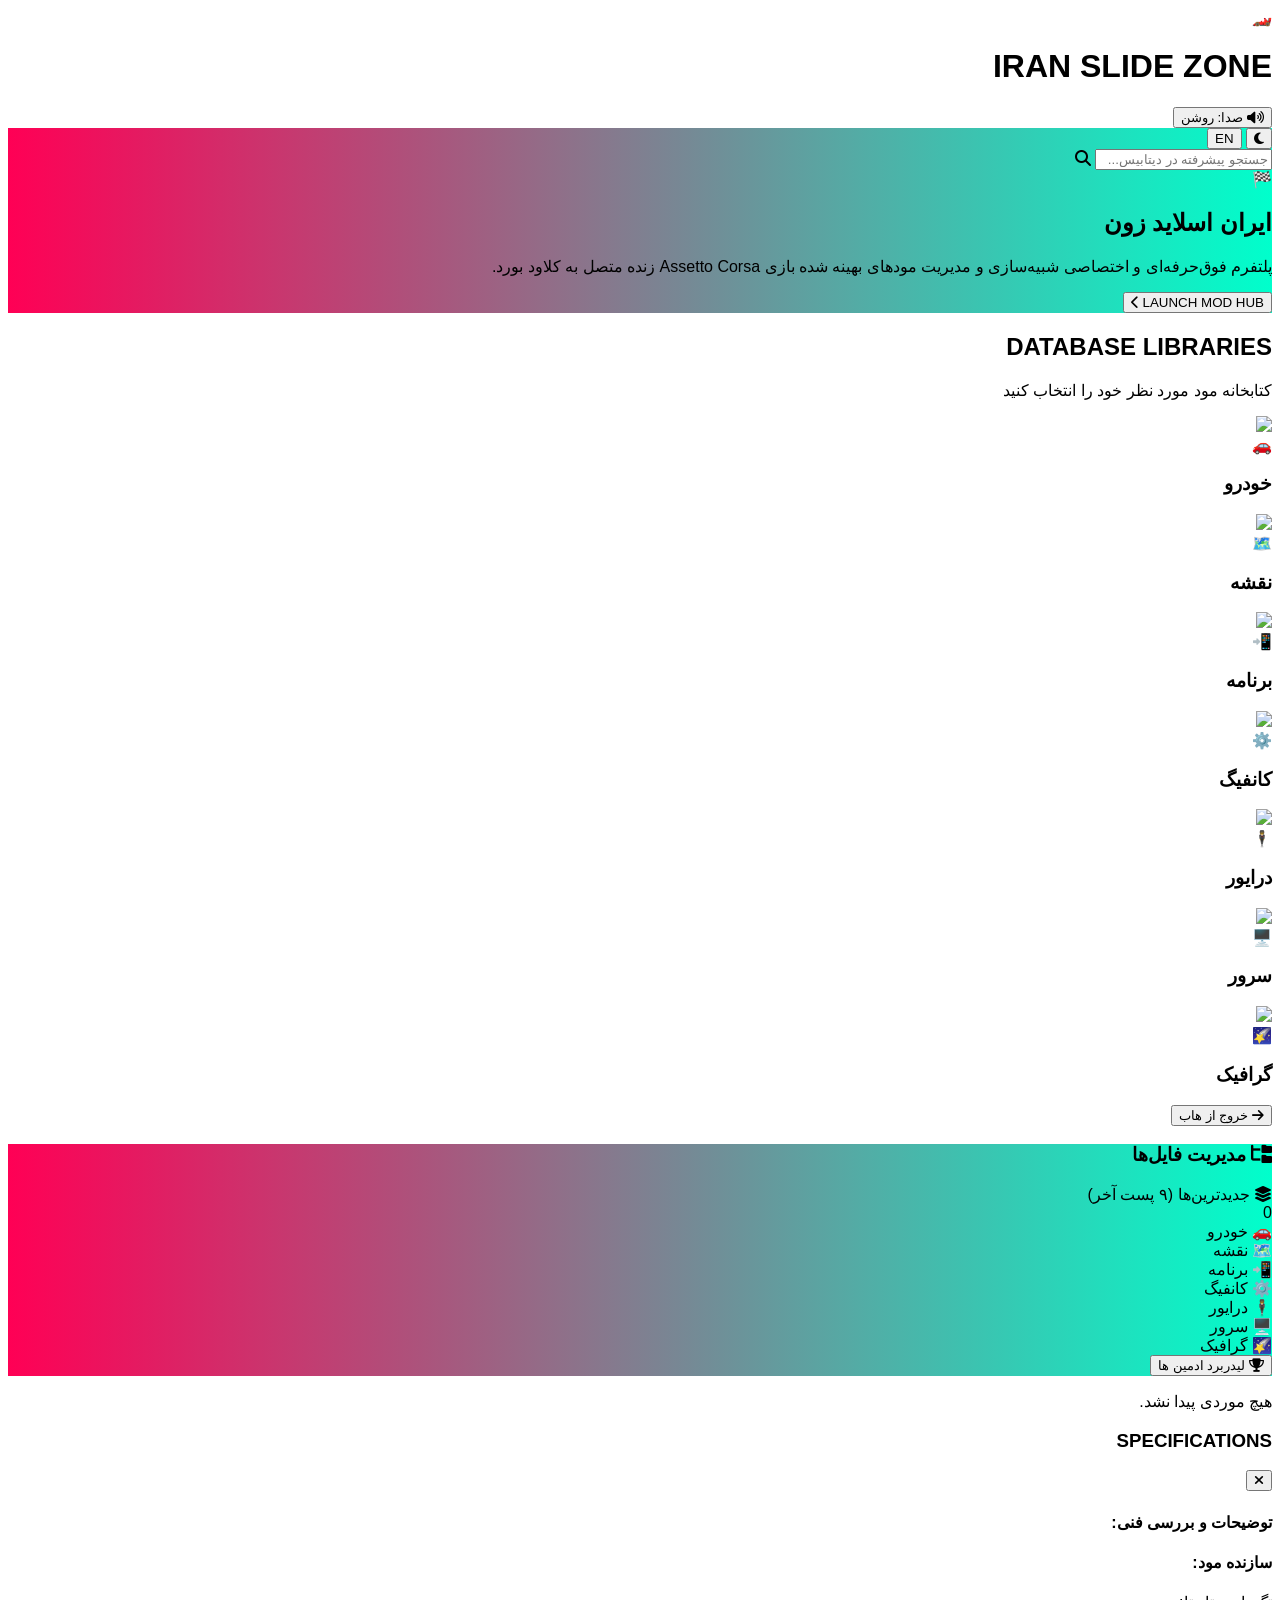
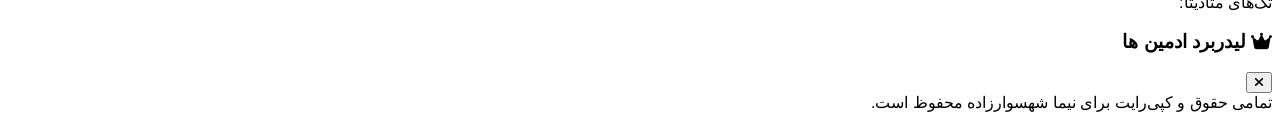
==== commit c97f03db: "Update index.html" ====
--- a/index.html
+++ b/index.html
@@ -12,10 +12,10 @@
             theme: {
                 extend: {
                     colors: {
-                        zoneBg: '#06070d',
-                        zoneBgLight: '#f8fafc',
-                        zoneGlass: 'rgba(18, 20, 36, 0.65)',
-                        zoneGlassLight: 'rgba(255, 255, 255, 0.75)',
+                        zoneBg: '#0d1117',
+                        zoneBgMuted: '#161b22',
+                        zoneBgLight: '#f3f4f6',
+                        zoneBgLightMuted: '#ffffff',
                         zoneAccent: '#6366f1',
                         zoneGlow: '#818cf8'
                     }
@@ -24,7 +24,7 @@
         }
     </script>
     <style>
-        @import url('https://v1.fontapi.ir/css/Yekan');
+        @import url('https://v1.fontapi.ir/css/YekanBakh');
         
         * {
             box-sizing: border-box;
@@ -33,8 +33,8 @@
         }
         
         body { 
-            font-family: 'Yekan', 'Segoe UI', sans-serif; 
-            transition: background-color 0.3s ease, color 0.3s ease;
+            font-family: 'YekanBakh', 'Segoe UI', sans-serif; 
+            transition: background-color 0.25s ease, color 0.25s ease;
         }
 
         @keyframes neonFlow {
@@ -79,8 +79,8 @@
         .img-layer {
             position: absolute; inset: 2px; 
             border-radius: 1.4rem; overflow: hidden;
-            box-shadow: 0 8px 25px rgba(0,0,0,0.4);
-            background: #11121c;
+            box-shadow: 0 6px 20px rgba(0,0,0,0.3);
+            background: #1f2937;
             transition: transform 0.4s cubic-bezier(0.25, 1, 0.5, 1), opacity 0.3s ease;
             will-change: transform, opacity;
         }
@@ -91,58 +91,70 @@
         }
 
         .stagger-card {
-            opacity: 0; transform: translateY(15px);
-            animation: cardEntrance 0.4s ease-out forwards;
+            opacity: 0; transform: translateY(12px);
+            animation: cardEntrance 0.35s ease-out forwards;
         }
         @keyframes cardEntrance { to { opacity: 1; transform: translateY(0); } }
 
-        @keyframes darkRGBWave {
-            0% { background-position: 0% 50%; }
-            50% { background-position: 100% 50%; }
-            100% { background-position: 0% 50%; }
-        }
-
         .btn-download-rgb {
+            background: linear-gradient(90deg, #4f46e5, #6366f1, #4338ca);
+            border: 1px solid rgba(255, 255, 255, 0.15);
+            transition: all 0.2s ease;
+        }
+        .dark .btn-download-rgb {
             background: linear-gradient(90deg, #1e1b4b, #2e1065, #031e1a, #1a0c2e, #1e1b4b);
             background-size: 300% 300%;
-            animation: darkRGBWave 6s ease infinite;
-            border: 1px solid rgba(255, 255, 255, 0.1);
-            transition: all 0.2s ease;
+            animation: neonFlow 6s ease infinite;
         }
         .btn-download-rgb:hover {
-            border: 1px solid rgba(255, 255, 255, 0.25);
-            box-shadow: 0 0 12px rgba(99, 102, 241, 0.35);
+            box-shadow: 0 4px 12px rgba(99, 102, 241, 0.4);
+            transform: translateY(-0.5px);
         }
 
         .submenu-transition {
             max-height: 0; overflow: hidden;
-            transition: max-height 0.3s cubic-bezier(0.4, 0, 0.2, 1);
+            transition: max-height 0.25s cubic-bezier(0.4, 0, 0.2, 1);
         }
         .submenu-open { max-height: 400px; }
 
         .custom-scroll::-webkit-scrollbar { width: 3px; }
-        .custom-scroll::-webkit-scrollbar-thumb { background: rgba(255,255,255,0.08); border-radius: 10px; }
+        .custom-scroll::-webkit-scrollbar-thumb { background: rgba(255,255,255,0.1); border-radius: 10px; }
+
+        /* استایل اسکلتون لودینگ */
+        @keyframes skeletonShimmer {
+            0% { background-position: -200% 0; }
+            100% { background-position: 200% 0; }
+        }
+        .skeleton-block {
+            background: linear-gradient(90deg, #22272e 25%, #2d333b 50%, #22272e 75%);
+            background-size: 200% 100%;
+            animation: skeletonShimmer 1.5s infinite linear;
+        }
+        .light .skeleton-block {
+            background: linear-gradient(90deg, #e5e7eb 25%, #f3f4f6 50%, #e5e7eb 75%);
+            background-size: 200% 100%;
+        }
     </style>
 </head>
-<body class="min-h-screen flex flex-col justify-between dark:bg-zoneBg bg-zoneBgLight dark:text-gray-100 text-gray-800 transition-colors duration-300">
+<body class="min-h-screen flex flex-col justify-between dark:bg-zoneBg bg-zoneBgLight dark:text-gray-100 text-gray-800 transition-colors duration-200">
 
     <div class="h-[3px] w-full neon-line-border z-50"></div>
 
-    <header id="mainHeader" class="dark:bg-zoneBg/80 bg-white/80 backdrop-blur-xl sticky top-0 z-40 px-4 py-3.5 hidden border-b dark:border-white/5 border-black/5">
+    <header id="mainHeader" class="dark:bg-zoneBg/80 bg-white/80 backdrop-blur-xl sticky top-0 z-40 px-4 py-3 hidden border-b dark:border-white/5 border-black/5">
         <div class="max-w-[1600px] mx-auto flex flex-col md:flex-row justify-between items-center gap-3">
             <div class="flex items-center justify-between w-full md:w-auto gap-4">
                 <div class="flex items-center gap-2 cursor-pointer" onclick="navigateTo('home')">
                     <span class="text-lg">🏎️</span>
                     <h1 id="headerLogoText" class="text-xs font-black tracking-widest bg-gradient-to-r from-indigo-500 to-purple-500 bg-clip-text text-transparent uppercase">IRAN SLIDE ZONE</h1>
                 </div>
-                <button id="audioToggleBtn" onclick="toggleMute()" class="text-gray-400 hover:text-gray-600 dark:hover:text-white text-[10px] dark:bg-white/5 bg-black/5 px-2.5 py-1 rounded-lg border dark:border-white/5 border-black/5 transition-all">
+                <button id="audioToggleBtn" onclick="toggleMute()" class="text-gray-400 hover:text-gray-600 dark:hover:text-white text-[10px] dark:bg-zoneBgMuted bg-black/5 px-2.5 py-1 rounded-lg border dark:border-white/5 border-black/5 transition-all">
                     <i class="fas fa-volume-up ml-1"></i> <span id="lblAudioState">صدا: روشن</span>
                 </button>
             </div>
             
             <div class="flex items-center gap-3 w-full md:w-auto justify-end">
                 <div class="p-[1px] rounded-xl neon-line-border shrink-0">
-                    <div class="flex items-center gap-1 dark:bg-[#06070d] bg-white p-0.5 rounded-xl">
+                    <div class="flex items-center gap-1 dark:bg-zoneBg bg-white p-0.5 rounded-xl">
                         <button onclick="toggleThemeMode()" id="themeBtn" class="w-8 h-8 rounded-lg flex items-center justify-center text-xs text-amber-400 hover:bg-black/5 dark:hover:bg-white/5 transition-all">
                             <i class="fas fa-moon"></i>
                         </button>
@@ -153,7 +165,7 @@
                 </div>
                 
                 <div class="relative w-full md:w-64 p-[1px] rounded-xl neon-line-border">
-                    <input type="text" id="searchBar" placeholder="جستجو پیشرفته در دیتابیس..." class="w-full dark:bg-[#06070d] bg-white rounded-xl px-4 py-1.5 pr-10 text-xs dark:text-white text-gray-900 focus:outline-none transition-all">
+                    <input type="text" id="searchBar" placeholder="جستجو پیشرفته در دیتابیس..." class="w-full dark:bg-zoneBg bg-white rounded-xl px-4 py-1.5 pr-10 text-xs dark:text-white text-gray-900 focus:outline-none transition-all">
                     <i class="fas fa-search absolute left-3 top-2.5 text-gray-400 text-xs"></i>
                 </div>
             </div>
@@ -184,7 +196,7 @@
 
     <section id="galleryPage" class="max-w-[1600px] w-full mx-auto px-4 md:px-6 py-6 hidden flex-1 flex flex-col lg:flex-row gap-6">
         <div class="w-full lg:w-64 p-[1px] rounded-3xl neon-line-border lg:h-[calc(100vh-120px)] lg:sticky lg:top-24 shrink-0">
-            <aside class="w-full h-full dark:bg-zoneBg bg-white rounded-3xl p-4 overflow-y-auto custom-scroll flex flex-col justify-between gap-4 backdrop-blur-2xl shadow-sm">
+            <aside class="w-full h-full dark:bg-zoneBgMuted bg-white rounded-3xl p-4 overflow-y-auto custom-scroll flex flex-col justify-between gap-4 backdrop-blur-2xl shadow-sm">
                 <div class="flex flex-col gap-2">
                     <h3 id="explorerTitleTag" class="text-[10px] font-black text-gray-400 mb-1.5 pb-2 border-b dark:border-white/5 border-black/5 flex items-center gap-2 uppercase tracking-widest">
                         <i class="fas fa-folder-tree text-zoneGlow text-xs"></i> <span>مدیریت فایل‌ها</span>
@@ -205,15 +217,15 @@
     </section>
 
     <div id="infoModal" class="fixed inset-0 bg-black/80 backdrop-blur-md z-50 flex items-center justify-center p-4 hidden" onclick="closeInfoModal()">
-        <div class="dark:bg-[#11121c] bg-white border dark:border-white/10 border-black/10 rounded-3xl max-w-md w-full overflow-hidden shadow-2xl scale-95 transition-all duration-200" id="infoModalContainer" onclick="event.stopPropagation()">
-            <div class="p-4 border-b dark:border-white/5 border-black/5 flex justify-between items-center dark:bg-[#06070d] bg-gray-50">
+        <div class="dark:bg-zoneBgMuted bg-white border dark:border-white/10 border-black/10 rounded-3xl max-w-md w-full overflow-hidden shadow-2xl scale-95 transition-all duration-200" id="infoModalContainer" onclick="event.stopPropagation()">
+            <div class="p-4 border-b dark:border-white/5 border-black/5 flex justify-between items-center dark:bg-zoneBg bg-gray-50">
                 <h3 id="infoModalTitle" class="font-black text-xs">SPECIFICATIONS</h3>
                 <button onclick="closeInfoModal()" class="text-gray-400 hover:text-gray-600 dark:hover:text-white text-base"><i class="fas fa-times"></i></button>
             </div>
             <div class="p-5 space-y-4 text-xs">
                 <div>
                     <h4 id="modalDescTitle" class="text-gray-400 font-bold mb-1.5">توضیحات و بررسی فنی:</h4>
-                    <p id="infoModalDesc" class="dark:text-gray-300 text-gray-700 leading-relaxed text-justify dark:bg-[#06070d] bg-gray-50 p-4 rounded-xl border dark:border-white/5 border-black/5"></p>
+                    <p id="infoModalDesc" class="dark:text-gray-300 text-gray-700 leading-relaxed text-justify dark:bg-zoneBg bg-gray-50 p-4 rounded-xl border dark:border-white/5 border-black/5"></p>
                 </div>
                 <div>
                     <h4 id="modalDevTitle" class="text-gray-400 font-bold mb-1">سازنده مود:</h4>
@@ -231,8 +243,8 @@
     </div>
 
     <div id="leaderboardModal" class="fixed inset-0 bg-black/80 backdrop-blur-md z-50 flex items-center justify-center p-4 hidden" onclick="closeLeaderboard()">
-        <div class="dark:bg-[#11121c] bg-white border dark:border-amber-500/20 border-amber-500/30 rounded-3xl max-w-sm w-full overflow-hidden shadow-2xl scale-95 transition-all duration-200" id="leaderboardContainer" onclick="event.stopPropagation()">
-            <div class="p-4 border-b dark:border-white/5 border-black/5 flex justify-between items-center dark:bg-[#06070d] bg-gray-50">
+        <div class="dark:bg-zoneBgMuted bg-white border dark:border-amber-500/20 border-amber-500/30 rounded-3xl max-w-sm w-full overflow-hidden shadow-2xl scale-95 transition-all duration-200" id="leaderboardContainer" onclick="event.stopPropagation()">
+            <div class="p-4 border-b dark:border-white/5 border-black/5 flex justify-between items-center dark:bg-zoneBg bg-gray-50">
                 <h3 id="lbPopupTitle" class="font-black text-xs text-amber-500 flex items-center gap-2 uppercase tracking-wider"><i class="fas fa-crown text-xs"></i> لیدربرد</h3>
                 <button onclick="closeLeaderboard()" class="text-gray-400 hover:text-gray-600 dark:hover:text-white text-base"><i class="fas fa-times"></i></button>
             </div>
@@ -240,7 +252,7 @@
         </div>
     </div>
 
-    <footer id="mainFooter" class="border-t dark:border-white/5 border-black/5 dark:bg-[#06070d] bg-gray-100 py-3.5 text-center text-[11px] text-gray-400 dark:text-gray-500 font-bold tracking-wide transition-colors">
+    <footer id="mainFooter" class="border-t dark:border-white/5 border-black/5 dark:bg-zoneBg bg-gray-100 py-3.5 text-center text-[11px] text-gray-400 dark:text-gray-500 font-bold tracking-wide transition-colors">
         تمامی حقوق و کپی‌رایت برای نیما شهسوارزاده محفوظ است.
     </footer>
 
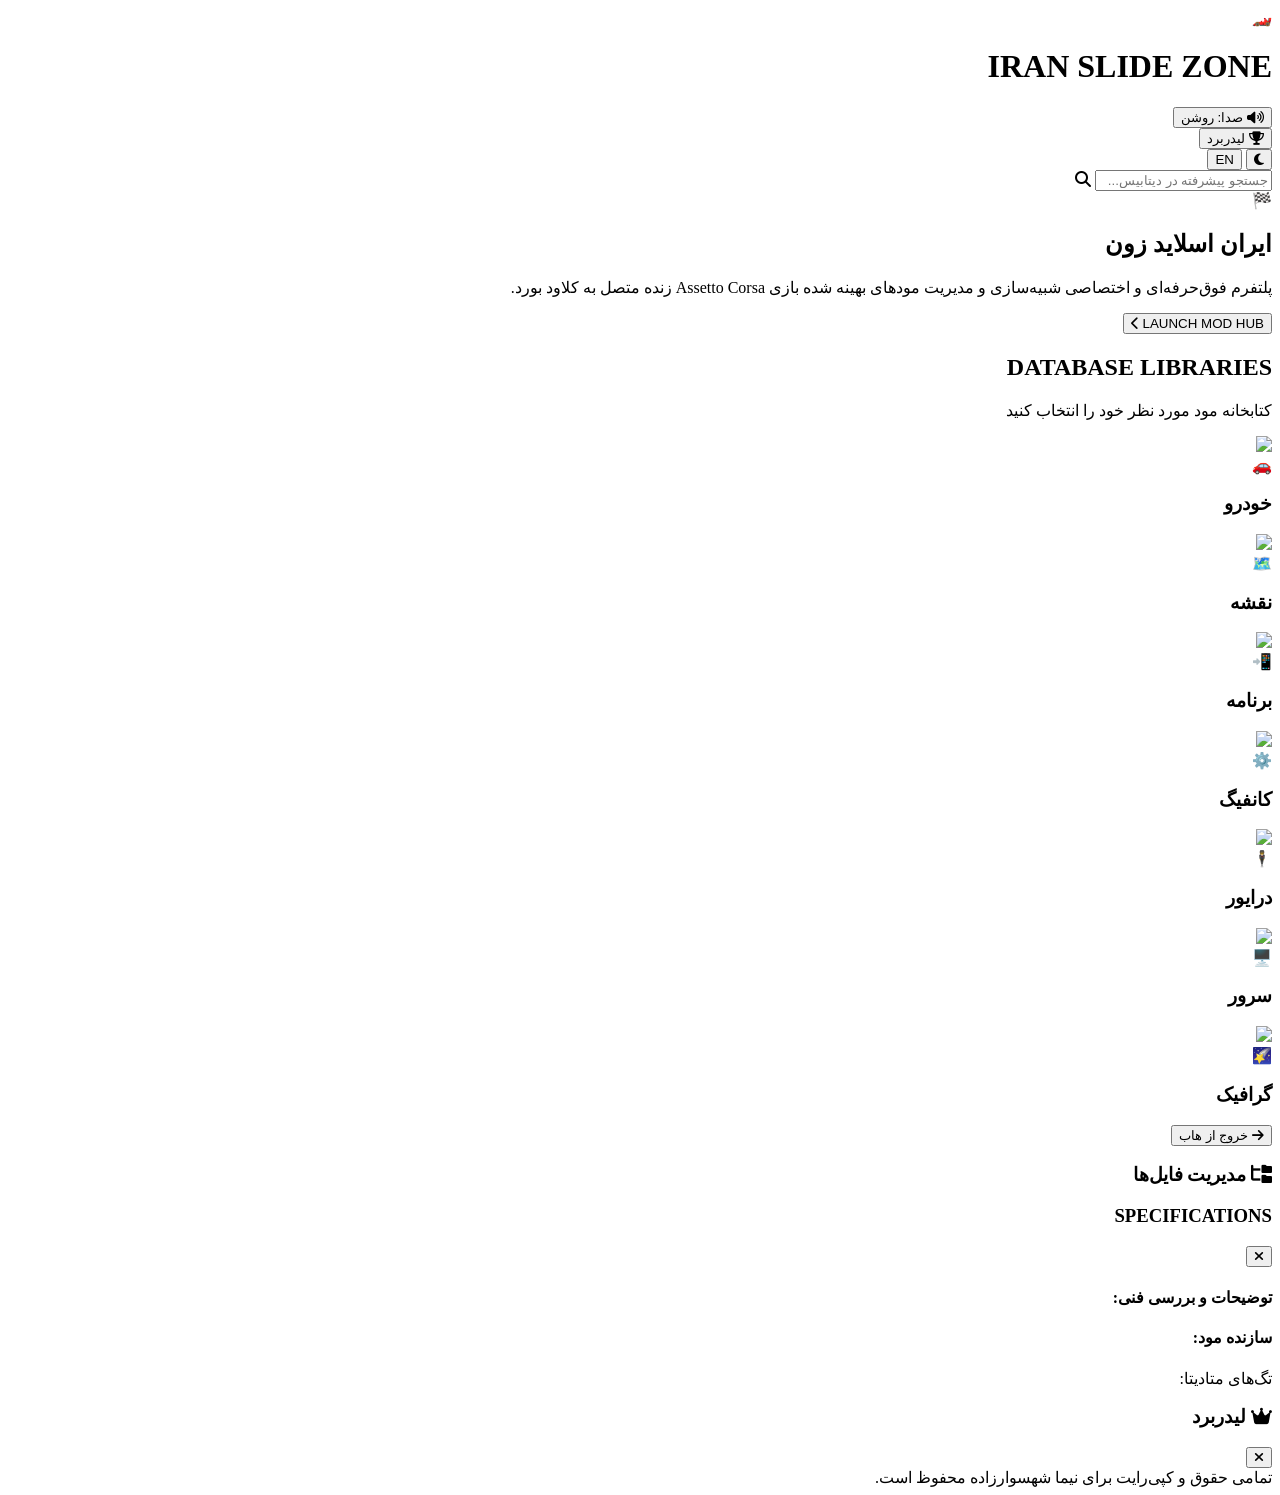
==== commit 24154344: "Update index.html" ====
--- a/index.html
+++ b/index.html
@@ -6,6 +6,7 @@
     <title>ایران اسلاید زون | Iran Slide Zone</title>
     <script src="https://cdn.tailwindcss.com"></script>
     <link rel="stylesheet" href="https://cdnjs.cloudflare.com/ajax/libs/font-awesome/6.4.0/css/all.min.css">
+    <link rel="stylesheet" href="style.css">
     <script>
         tailwind.config = {
             darkMode: 'class',
@@ -23,118 +24,6 @@
             }
         }
     </script>
-    <style>
-        @import url('https://v1.fontapi.ir/css/YekanBakh');
-        
-        * {
-            box-sizing: border-box;
-            user-select: none;
-            -webkit-user-drag: none;
-        }
-        
-        body { 
-            font-family: 'YekanBakh', 'Segoe UI', sans-serif; 
-            transition: background-color 0.25s ease, color 0.25s ease;
-        }
-
-        @keyframes neonFlow {
-            0% { background-position: 0% 50%; }
-            50% { background-position: 100% 50%; }
-            100% { background-position: 0% 50%; }
-        }
-
-        .neon-line-border {
-            position: relative;
-            background: linear-gradient(90deg, #ff0055, #00ffcc, #7000ff, #ff0055);
-            background-size: 300% 300%;
-            animation: neonFlow 5s linear infinite;
-        }
-
-        .hanging-string {
-            position: absolute;
-            bottom: -16px;
-            left: 50%;
-            transform: translateX(-50%);
-            width: 2px;
-            height: 16px;
-            background: linear-gradient(to bottom, #6366f1, #00ffcc);
-            z-index: 10;
-        }
-
-        .card-perspective {
-            position: relative;
-            width: 100%;
-            height: 210px;
-            padding: 2px;
-            border-radius: 1.5rem;
-            will-change: transform;
-        }
-        
-        .neon-card-flow {
-            background: linear-gradient(135deg, #ff0055, #00ffcc, #7000ff, #ff0055);
-            background-size: 400% 400%;
-            animation: neonFlow 8s linear infinite;
-        }
-
-        .img-layer {
-            position: absolute; inset: 2px; 
-            border-radius: 1.4rem; overflow: hidden;
-            box-shadow: 0 6px 20px rgba(0,0,0,0.3);
-            background: #1f2937;
-            transition: transform 0.4s cubic-bezier(0.25, 1, 0.5, 1), opacity 0.3s ease;
-            will-change: transform, opacity;
-        }
-
-        .slanted-swap-out {
-            transform: translate(115%, -15%) rotate(12deg) scale(0.9) !important;
-            opacity: 0 !important;
-        }
-
-        .stagger-card {
-            opacity: 0; transform: translateY(12px);
-            animation: cardEntrance 0.35s ease-out forwards;
-        }
-        @keyframes cardEntrance { to { opacity: 1; transform: translateY(0); } }
-
-        .btn-download-rgb {
-            background: linear-gradient(90deg, #4f46e5, #6366f1, #4338ca);
-            border: 1px solid rgba(255, 255, 255, 0.15);
-            transition: all 0.2s ease;
-        }
-        .dark .btn-download-rgb {
-            background: linear-gradient(90deg, #1e1b4b, #2e1065, #031e1a, #1a0c2e, #1e1b4b);
-            background-size: 300% 300%;
-            animation: neonFlow 6s ease infinite;
-        }
-        .btn-download-rgb:hover {
-            box-shadow: 0 4px 12px rgba(99, 102, 241, 0.4);
-            transform: translateY(-0.5px);
-        }
-
-        .submenu-transition {
-            max-height: 0; overflow: hidden;
-            transition: max-height 0.25s cubic-bezier(0.4, 0, 0.2, 1);
-        }
-        .submenu-open { max-height: 400px; }
-
-        .custom-scroll::-webkit-scrollbar { width: 3px; }
-        .custom-scroll::-webkit-scrollbar-thumb { background: rgba(255,255,255,0.1); border-radius: 10px; }
-
-        /* استایل اسکلتون لودینگ */
-        @keyframes skeletonShimmer {
-            0% { background-position: -200% 0; }
-            100% { background-position: 200% 0; }
-        }
-        .skeleton-block {
-            background: linear-gradient(90deg, #22272e 25%, #2d333b 50%, #22272e 75%);
-            background-size: 200% 100%;
-            animation: skeletonShimmer 1.5s infinite linear;
-        }
-        .light .skeleton-block {
-            background: linear-gradient(90deg, #e5e7eb 25%, #f3f4f6 50%, #e5e7eb 75%);
-            background-size: 200% 100%;
-        }
-    </style>
 </head>
 <body class="min-h-screen flex flex-col justify-between dark:bg-zoneBg bg-zoneBgLight dark:text-gray-100 text-gray-800 transition-colors duration-200">
 
@@ -152,9 +41,13 @@
                 </button>
             </div>
             
-            <div class="flex items-center gap-3 w-full md:w-auto justify-end">
+            <div class="flex items-center gap-3 w-full md:w-auto justify-end flex-wrap">
                 <div class="p-[1px] rounded-xl neon-line-border shrink-0">
                     <div class="flex items-center gap-1 dark:bg-zoneBg bg-white p-0.5 rounded-xl">
+                        <button onclick="openLeaderboard()" id="headLeaderboardBtn" class="px-2.5 h-8 rounded-lg flex items-center justify-center text-[10px] font-bold text-amber-500 dark:text-amber-400 hover:bg-black/5 dark:hover:bg-white/5 transition-all gap-1.5">
+                            <i class="fas fa-trophy text-[11px] animate-bounce"></i> <span id="lblLeaderboard">لیدربرد</span>
+                        </button>
+                        <div class="w-[1px] h-4 bg-gray-300 dark:bg-white/10"></div>
                         <button onclick="toggleThemeMode()" id="themeBtn" class="w-8 h-8 rounded-lg flex items-center justify-center text-xs text-amber-400 hover:bg-black/5 dark:hover:bg-white/5 transition-all">
                             <i class="fas fa-moon"></i>
                         </button>
@@ -203,16 +96,11 @@
                     </h3>
                     <div id="explorerTree" class="flex flex-col gap-1"></div>
                 </div>
-                <div class="pt-2 border-t dark:border-white/5 border-black/5">
-                    <button onclick="openLeaderboard()" id="sideLeaderboardBtn" class="w-full py-2.5 bg-gradient-to-r from-amber-500/10 to-orange-500/10 text-amber-500 dark:text-amber-400 border border-amber-500/20 rounded-xl text-xs font-bold transition-all flex items-center justify-center gap-2 shadow-sm">
-                        <i class="fas fa-trophy text-xs animate-bounce"></i> <span>لیدربرد ادمین ها</span>
-                    </button>
-                </div>
             </aside>
         </div>
 
         <main class="flex-1">
-            <div id="modsGrid" class="grid grid-cols-1 sm:grid-cols-2 xl:grid-cols-3 gap-y-20 gap-x-5 pt-8"></div>
+            <div id="modsGrid" class="grid grid-cols-1 sm:grid-cols-2 xl:grid-cols-3 gap-y-24 gap-x-5 pt-12"></div>
         </main>
     </section>
 
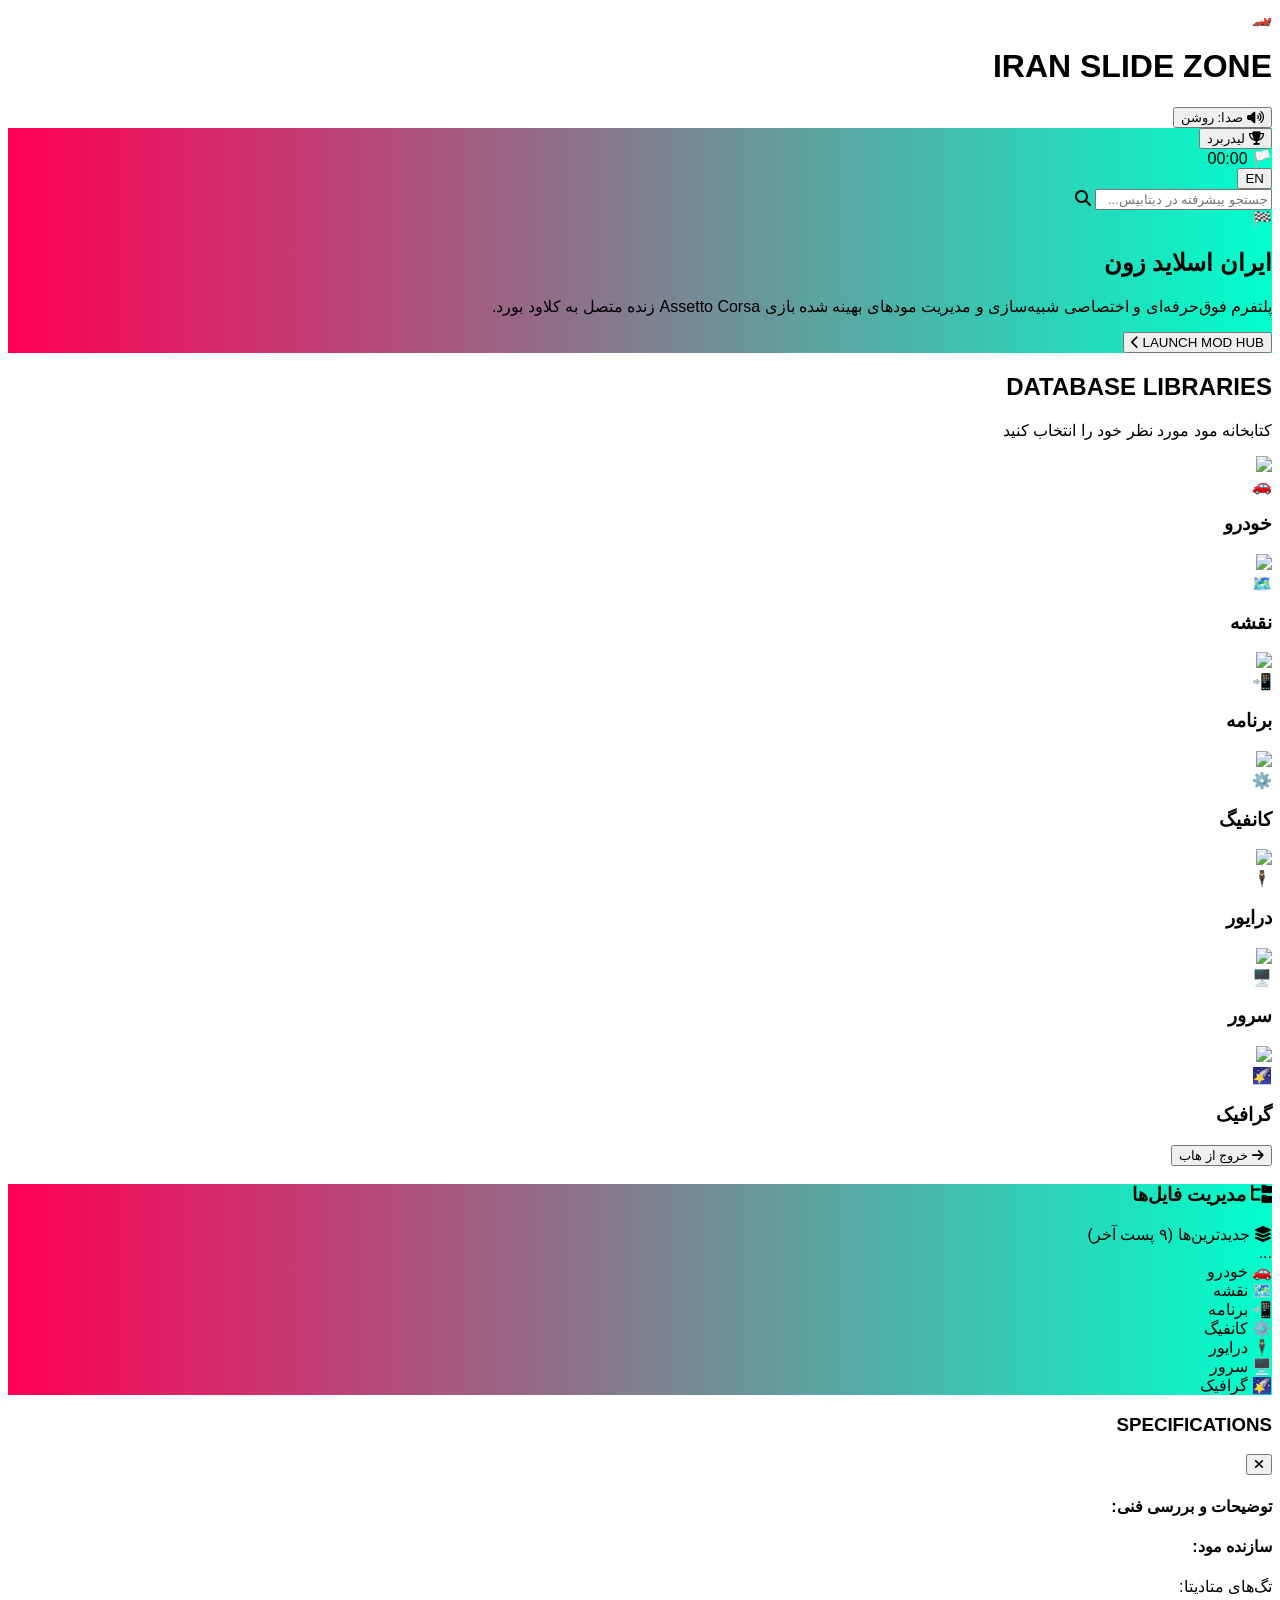
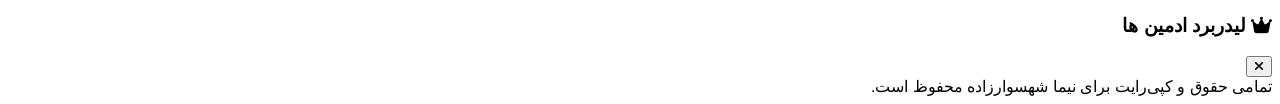
==== commit 05f32366: "Update index.html" ====
--- a/index.html
+++ b/index.html
@@ -1,5 +1,5 @@
 <!DOCTYPE html>
-<html lang="fa" dir="rtl" id="htmlTag">
+<html lang="fa" dir="rtl" id="htmlTag" class="dark">
 <head>
     <meta charset="UTF-8">
     <meta name="viewport" content="width=device-width, initial-scale=1.0">
@@ -15,8 +15,6 @@
                     colors: {
                         zoneBg: '#0d1117',
                         zoneBgMuted: '#161b22',
-                        zoneBgLight: '#f3f4f6',
-                        zoneBgLightMuted: '#ffffff',
                         zoneAccent: '#6366f1',
                         zoneGlow: '#818cf8'
                     }
@@ -25,40 +23,44 @@
         }
     </script>
 </head>
-<body class="min-h-screen flex flex-col justify-between dark:bg-zoneBg bg-zoneBgLight dark:text-gray-100 text-gray-800 transition-colors duration-200">
+<body class="min-h-screen flex flex-col justify-between bg-zoneBg text-gray-100 transition-colors duration-200">
 
     <div class="h-[3px] w-full neon-line-border z-50"></div>
 
-    <header id="mainHeader" class="dark:bg-zoneBg/80 bg-white/80 backdrop-blur-xl sticky top-0 z-40 px-4 py-3 hidden border-b dark:border-white/5 border-black/5">
+    <header id="mainHeader" class="bg-zoneBg/80 backdrop-blur-xl sticky top-0 z-40 px-4 py-3 hidden border-b border-white/5">
         <div class="max-w-[1600px] mx-auto flex flex-col md:flex-row justify-between items-center gap-3">
             <div class="flex items-center justify-between w-full md:w-auto gap-4">
                 <div class="flex items-center gap-2 cursor-pointer" onclick="navigateTo('home')">
                     <span class="text-lg">🏎️</span>
                     <h1 id="headerLogoText" class="text-xs font-black tracking-widest bg-gradient-to-r from-indigo-500 to-purple-500 bg-clip-text text-transparent uppercase">IRAN SLIDE ZONE</h1>
                 </div>
-                <button id="audioToggleBtn" onclick="toggleMute()" class="text-gray-400 hover:text-gray-600 dark:hover:text-white text-[10px] dark:bg-zoneBgMuted bg-black/5 px-2.5 py-1 rounded-lg border dark:border-white/5 border-black/5 transition-all">
+                <button id="audioToggleBtn" onclick="toggleMute()" class="text-gray-400 hover:text-white text-[10px] bg-zoneBgMuted px-2.5 py-1 rounded-lg border border-white/5 transition-all">
                     <i class="fas fa-volume-up ml-1"></i> <span id="lblAudioState">صدا: روشن</span>
                 </button>
             </div>
             
             <div class="flex items-center gap-3 w-full md:w-auto justify-end flex-wrap">
                 <div class="p-[1px] rounded-xl neon-line-border shrink-0">
-                    <div class="flex items-center gap-1 dark:bg-zoneBg bg-white p-0.5 rounded-xl">
-                        <button onclick="openLeaderboard()" id="headLeaderboardBtn" class="px-2.5 h-8 rounded-lg flex items-center justify-center text-[10px] font-bold text-amber-500 dark:text-amber-400 hover:bg-black/5 dark:hover:bg-white/5 transition-all gap-1.5">
-                            <i class="fas fa-trophy text-[11px] animate-bounce"></i> <span id="lblLeaderboard">لیدربرد</span>
-                        </button>
-                        <div class="w-[1px] h-4 bg-gray-300 dark:bg-white/10"></div>
-                        <button onclick="toggleThemeMode()" id="themeBtn" class="w-8 h-8 rounded-lg flex items-center justify-center text-xs text-amber-400 hover:bg-black/5 dark:hover:bg-white/5 transition-all">
-                            <i class="fas fa-moon"></i>
-                        </button>
-                        <button onclick="toggleLanguage()" id="langBtn" class="px-2.5 h-8 rounded-lg flex items-center justify-center text-[10px] font-black text-indigo-500 hover:bg-black/5 dark:hover:bg-white/5 transition-all">
-                            EN
-                        </button>
+                    <button onclick="openLeaderboard()" id="headLeaderboardBtn" class="bg-zoneBg px-3 h-8 rounded-xl flex items-center justify-center text-[10px] font-bold text-amber-400 hover:bg-white/5 transition-all gap-1.5">
+                        <i class="fas fa-trophy text-[11px] animate-bounce"></i> <span id="lblLeaderboard">لیدربرد</span>
+                    </button>
+                </div>
+
+                <div class="p-[1px] rounded-xl neon-line-border shrink-0">
+                    <div id="localTimeWidget" class="bg-zoneBg px-3 h-8 rounded-xl flex items-center justify-center text-[11px] font-black text-emerald-400 gap-1.5 font-mono">
+                        <span id="userFlag">🏳️</span>
+                        <span id="liveClock">00:00</span>
                     </div>
+                </div>
+
+                <div class="p-[1px] rounded-xl neon-line-border shrink-0">
+                    <button onclick="toggleLanguage()" id="langBtn" class="bg-zoneBg px-3 h-8 rounded-xl flex items-center justify-center text-[10px] font-black text-indigo-400 hover:bg-white/5 transition-allMD">
+                        EN
+                    </button>
                 </div>
                 
                 <div class="relative w-full md:w-64 p-[1px] rounded-xl neon-line-border">
-                    <input type="text" id="searchBar" placeholder="جستجو پیشرفته در دیتابیس..." class="w-full dark:bg-zoneBg bg-white rounded-xl px-4 py-1.5 pr-10 text-xs dark:text-white text-gray-900 focus:outline-none transition-all">
+                    <input type="text" id="searchBar" placeholder="جستجو پیشرفته در دیتابیس..." class="w-full bg-zoneBg rounded-xl px-4 py-1.5 pr-10 text-xs text-white focus:outline-none transition-all">
                     <i class="fas fa-search absolute left-3 top-2.5 text-gray-400 text-xs"></i>
                 </div>
             </div>
@@ -67,10 +69,10 @@
 
     <section id="welcomePage" class="flex-1 flex items-center justify-center text-center px-4 py-8 hidden">
         <div class="w-full max-w-md p-[2px] rounded-3xl neon-line-border">
-            <div class="dark:bg-zoneBg bg-white p-8 md:p-12 rounded-3xl shadow-2xl backdrop-blur-2xl">
+            <div class="bg-zoneBg p-8 md:p-12 rounded-3xl shadow-2xl backdrop-blur-2xl">
                 <span class="text-4xl inline-block mb-4">🏁</span>
                 <h2 id="welcomeTitle" class="text-xl font-black mb-3">ایران اسلاید زون</h2>
-                <p id="welcomeDesc" class="text-gray-400 dark:text-gray-400 text-xs leading-relaxed mb-6 font-medium">پلتفرم فوق‌حرفه‌ای و اختصاصی شبیه‌سازی و مدیریت مودهای بهینه شده بازی Assetto Corsa زنده متصل به کلاود بورد.</p>
+                <p id="welcomeDesc" class="text-gray-400 text-xs leading-relaxed mb-6 font-medium">پلتفرم فوق‌حرفه‌ای و اختصاصی شبیه‌سازی و مدیریت مودهای بهینه شده بازی Assetto Corsa زنده متصل به کلاود بورد.</p>
                 <button onclick="navigateTo('categories')" id="welcomeBtn" class="w-full text-white font-black py-3.5 rounded-xl text-xs tracking-wider transition-all bg-gradient-to-r from-indigo-600 to-purple-600 hover:shadow-lg hover:shadow-indigo-500/20 active:scale-[0.99]">
                     LAUNCH MOD HUB <i class="fas fa-chevron-left mr-2"></i>
                 </button>
@@ -83,15 +85,15 @@
         <p id="catPageSub" class="text-center text-[9px] text-gray-400 mb-8 uppercase tracking-widest">کتابخانه مود مورد نظر خود را انتخاب کنید</p>
         <div class="grid grid-cols-2 sm:grid-cols-2 md:grid-cols-3 lg:grid-cols-4 gap-4" id="categoriesMenuGrid"></div>
         <div class="text-center mt-10">
-            <button onclick="navigateTo('home')" id="exitHubBtn" class="text-xs text-gray-400 hover:text-gray-600 dark:hover:text-white transition-all"><i class="fas fa-arrow-right ml-1"></i> خروج از هاب</button>
+            <button onclick="navigateTo('home')" id="exitHubBtn" class="text-xs text-gray-400 hover:text-white transition-all"><i class="fas fa-arrow-right ml-1"></i> خروج از هاب</button>
         </div>
     </section>
 
     <section id="galleryPage" class="max-w-[1600px] w-full mx-auto px-4 md:px-6 py-6 hidden flex-1 flex flex-col lg:flex-row gap-6">
         <div class="w-full lg:w-64 p-[1px] rounded-3xl neon-line-border lg:h-[calc(100vh-120px)] lg:sticky lg:top-24 shrink-0">
-            <aside class="w-full h-full dark:bg-zoneBgMuted bg-white rounded-3xl p-4 overflow-y-auto custom-scroll flex flex-col justify-between gap-4 backdrop-blur-2xl shadow-sm">
+            <aside class="w-full h-full bg-zoneBgMuted rounded-3xl p-4 overflow-y-auto custom-scroll flex flex-col justify-between gap-4 backdrop-blur-2xl shadow-sm">
                 <div class="flex flex-col gap-2">
-                    <h3 id="explorerTitleTag" class="text-[10px] font-black text-gray-400 mb-1.5 pb-2 border-b dark:border-white/5 border-black/5 flex items-center gap-2 uppercase tracking-widest">
+                    <h3 id="explorerTitleTag" class="text-[10px] font-black text-gray-400 mb-1.5 pb-2 border-b border-white/5 flex items-center gap-2 uppercase tracking-widest">
                         <i class="fas fa-folder-tree text-zoneGlow text-xs"></i> <span>مدیریت فایل‌ها</span>
                     </h3>
                     <div id="explorerTree" class="flex flex-col gap-1"></div>
@@ -105,25 +107,25 @@
     </section>
 
     <div id="infoModal" class="fixed inset-0 bg-black/80 backdrop-blur-md z-50 flex items-center justify-center p-4 hidden" onclick="closeInfoModal()">
-        <div class="dark:bg-zoneBgMuted bg-white border dark:border-white/10 border-black/10 rounded-3xl max-w-md w-full overflow-hidden shadow-2xl scale-95 transition-all duration-200" id="infoModalContainer" onclick="event.stopPropagation()">
-            <div class="p-4 border-b dark:border-white/5 border-black/5 flex justify-between items-center dark:bg-zoneBg bg-gray-50">
+        <div class="bg-zoneBgMuted border border-white/10 rounded-3xl max-w-md w-full overflow-hidden shadow-2xl scale-95 transition-all duration-200" id="infoModalContainer" onclick="event.stopPropagation()">
+            <div class="p-4 border-b border-white/5 flex justify-between items-center bg-zoneBg">
                 <h3 id="infoModalTitle" class="font-black text-xs">SPECIFICATIONS</h3>
-                <button onclick="closeInfoModal()" class="text-gray-400 hover:text-gray-600 dark:hover:text-white text-base"><i class="fas fa-times"></i></button>
+                <button onclick="closeInfoModal()" class="text-gray-400 hover:text-white text-base"><i class="fas fa-times"></i></button>
             </div>
             <div class="p-5 space-y-4 text-xs">
                 <div>
                     <h4 id="modalDescTitle" class="text-gray-400 font-bold mb-1.5">توضیحات و بررسی فنی:</h4>
-                    <p id="infoModalDesc" class="dark:text-gray-300 text-gray-700 leading-relaxed text-justify dark:bg-zoneBg bg-gray-50 p-4 rounded-xl border dark:border-white/5 border-black/5"></p>
+                    <p id="infoModalDesc" class="text-gray-300 leading-relaxed text-justify bg-zoneBg p-4 rounded-xl border border-white/5"></p>
                 </div>
                 <div>
                     <h4 id="modalDevTitle" class="text-gray-400 font-bold mb-1">سازنده مود:</h4>
-                    <p id="infoModalCreator" class="dark:text-white text-gray-900 font-bold text-sm bg-indigo-500/5 p-2 rounded-lg border border-indigo-500/10 inline-block"></p>
+                    <p id="infoModalCreator" class="text-white font-bold text-sm bg-indigo-500/5 p-2 rounded-lg border border-indigo-500/10 inline-block"></p>
                 </div>
                 <div class="flex items-center gap-2 flex-wrap pt-1">
                     <span id="modalTagsTitle" class="text-gray-400 font-bold">تگ‌های متادیتا:</span>
                     <div id="infoModalTags" class="flex flex-wrap gap-1"></div>
                 </div>
-                <div class="flex items-center justify-end border-t dark:border-white/5 border-black/5 pt-3.5 text-[11px]">
+                <div class="flex items-center justify-end border-t border-white/5 pt-3.5 text-[11px]">
                     <span id="infoModalCategory" class="text-zoneGlow font-black bg-zoneAccent/10 px-2.5 py-1 rounded-md uppercase border border-zoneAccent/20"></span>
                 </div>
             </div>
@@ -131,16 +133,16 @@
     </div>
 
     <div id="leaderboardModal" class="fixed inset-0 bg-black/80 backdrop-blur-md z-50 flex items-center justify-center p-4 hidden" onclick="closeLeaderboard()">
-        <div class="dark:bg-zoneBgMuted bg-white border dark:border-amber-500/20 border-amber-500/30 rounded-3xl max-w-sm w-full overflow-hidden shadow-2xl scale-95 transition-all duration-200" id="leaderboardContainer" onclick="event.stopPropagation()">
-            <div class="p-4 border-b dark:border-white/5 border-black/5 flex justify-between items-center dark:bg-zoneBg bg-gray-50">
-                <h3 id="lbPopupTitle" class="font-black text-xs text-amber-500 flex items-center gap-2 uppercase tracking-wider"><i class="fas fa-crown text-xs"></i> لیدربرد</h3>
-                <button onclick="closeLeaderboard()" class="text-gray-400 hover:text-gray-600 dark:hover:text-white text-base"><i class="fas fa-times"></i></button>
+        <div class="bg-zoneBgMuted border border-amber-500/20 rounded-3xl max-w-sm w-full overflow-hidden shadow-2xl scale-95 transition-all duration-200" id="leaderboardContainer" onclick="event.stopPropagation()">
+            <div class="p-4 border-b border-white/5 flex justify-between items-center bg-zoneBg">
+                <h3 id="lbPopupTitle" class="font-black text-xs text-amber-400 flex items-center gap-2 uppercase tracking-wider"><i class="fas fa-crown text-xs"></i> لیدربرد</h3>
+                <button onclick="closeLeaderboard()" class="text-gray-400 hover:text-white text-base"><i class="fas fa-times"></i></button>
             </div>
             <div class="p-5 space-y-2.5 max-h-[400px] overflow-y-auto custom-scroll" id="leaderboardList"></div>
         </div>
     </div>
 
-    <footer id="mainFooter" class="border-t dark:border-white/5 border-black/5 dark:bg-zoneBg bg-gray-100 py-3.5 text-center text-[11px] text-gray-400 dark:text-gray-500 font-bold tracking-wide transition-colors">
+    <footer id="mainFooter" class="border-t border-white/5 bg-zoneBg py-3.5 text-center text-[11px] text-gray-500 font-bold tracking-wide">
         تمامی حقوق و کپی‌رایت برای نیما شهسوارزاده محفوظ است.
     </footer>
 
--- a/style.css
+++ b/style.css
@@ -0,0 +1,118 @@
+@import url('https://v1.fontapi.ir/css/YekanBakh');
+
+* {
+    box-sizing: border-box;
+    user-select: none;
+    -webkit-user-drag: none;
+}
+
+body { 
+    font-family: 'YekanBakh', 'Segoe UI', sans-serif; 
+    transition: background-color 0.25s ease, color 0.25s ease;
+}
+
+/* افکت موج رنگی نئون بورد */
+@keyframes neonFlow {
+    0% { background-position: 0% 50%; }
+    50% { background-position: 100% 50%; }
+    100% { background-position: 0% 50%; }
+}
+
+.neon-line-border {
+    position: relative;
+    background: linear-gradient(90deg, #ff0055, #00ffcc, #7000ff, #ff0055);
+    background-size: 300% 300%;
+    animation: neonFlow 5s linear infinite;
+}
+
+/* رشته اتصال معلق نام مود */
+.hanging-string {
+    position: absolute;
+    bottom: -16px;
+    left: 50%;
+    transform: translateX(-50%);
+    width: 2px;
+    height: 16px;
+    background: linear-gradient(to bottom, #6366f1, #00ffcc);
+    z-index: 10;
+}
+
+/* لایه‌های ۳ تایی گالری تصاویر */
+.card-perspective {
+    position: relative;
+    width: 100%;
+    height: 210px;
+    padding: 2px;
+    border-radius: 1.5rem;
+    will-change: transform;
+}
+
+.neon-card-flow {
+    background: linear-gradient(135deg, #ff0055, #00ffcc, #7000ff, #ff0055);
+    background-size: 400% 400%;
+    animation: neonFlow 8s linear infinite;
+}
+
+.img-layer {
+    position: absolute; inset: 2px; 
+    border-radius: 1.4rem; overflow: hidden;
+    box-shadow: 0 6px 20px rgba(0,0,0,0.3);
+    background: #1f2937;
+    transition: transform 0.4s cubic-bezier(0.25, 1, 0.5, 1), opacity 0.3s ease;
+    will-change: transform, opacity;
+}
+
+.slanted-swap-out {
+    transform: translate(115%, -15%) rotate(12deg) scale(0.9) !important;
+    opacity: 0 !important;
+}
+
+/* انیمیشن لود نرم کارت‌ها */
+.stagger-card {
+    opacity: 0; transform: translateY(12px);
+    animation: cardEntrance 0.35s ease-out forwards;
+}
+@keyframes cardEntrance { to { opacity: 1; transform: translateY(0); } }
+
+/* دکمه دانلود با انیمیشن RGB ثابت برای هردو حالت روز و شب */
+.btn-download-rgb {
+    background: linear-gradient(90deg, #1e1b4b, #2e1065, #031e1a, #1a0c2e, #1e1b4b);
+    background-size: 300% 300%;
+    animation: neonFlow 6s ease infinite;
+    border: 1px solid rgba(255, 255, 255, 0.15);
+    transition: all 0.2s ease;
+}
+.light .btn-download-rgb {
+    background: linear-gradient(90deg, #4f46e5, #6366f1, #3b82f6, #4f46e5);
+    background-size: 300% 300%;
+    animation: neonFlow 5s ease infinite;
+    border: 1px solid rgba(255, 255, 255, 0.2);
+}
+.btn-download-rgb:hover {
+    box-shadow: 0 4px 12px rgba(99, 102, 241, 0.4);
+    transform: translateY(-0.5px);
+}
+
+.submenu-transition {
+    max-height: 0; overflow: hidden;
+    transition: max-height 0.25s cubic-bezier(0.4, 0, 0.2, 1);
+}
+.submenu-open { max-height: 400px; }
+
+.custom-scroll::-webkit-scrollbar { width: 3px; }
+.custom-scroll::-webkit-scrollbar-thumb { background: rgba(255,255,255,0.1); border-radius: 10px; }
+
+/* سیستم اسکلتون لودینگ (Skeleton Shimmer) */
+@keyframes skeletonShimmer {
+    0% { background-position: -200% 0; }
+    100% { background-position: 200% 0; }
+}
+.skeleton-block {
+    background: linear-gradient(90deg, #22272e 25%, #2d333b 50%, #22272e 75%);
+    background-size: 200% 100%;
+    animation: skeletonShimmer 1.5s infinite linear;
+}
+.light .skeleton-block {
+    background: linear-gradient(90deg, #e5e7eb 25%, #f3f4f6 50%, #e5e7eb 75%);
+    background-size: 200% 100%;
+}
